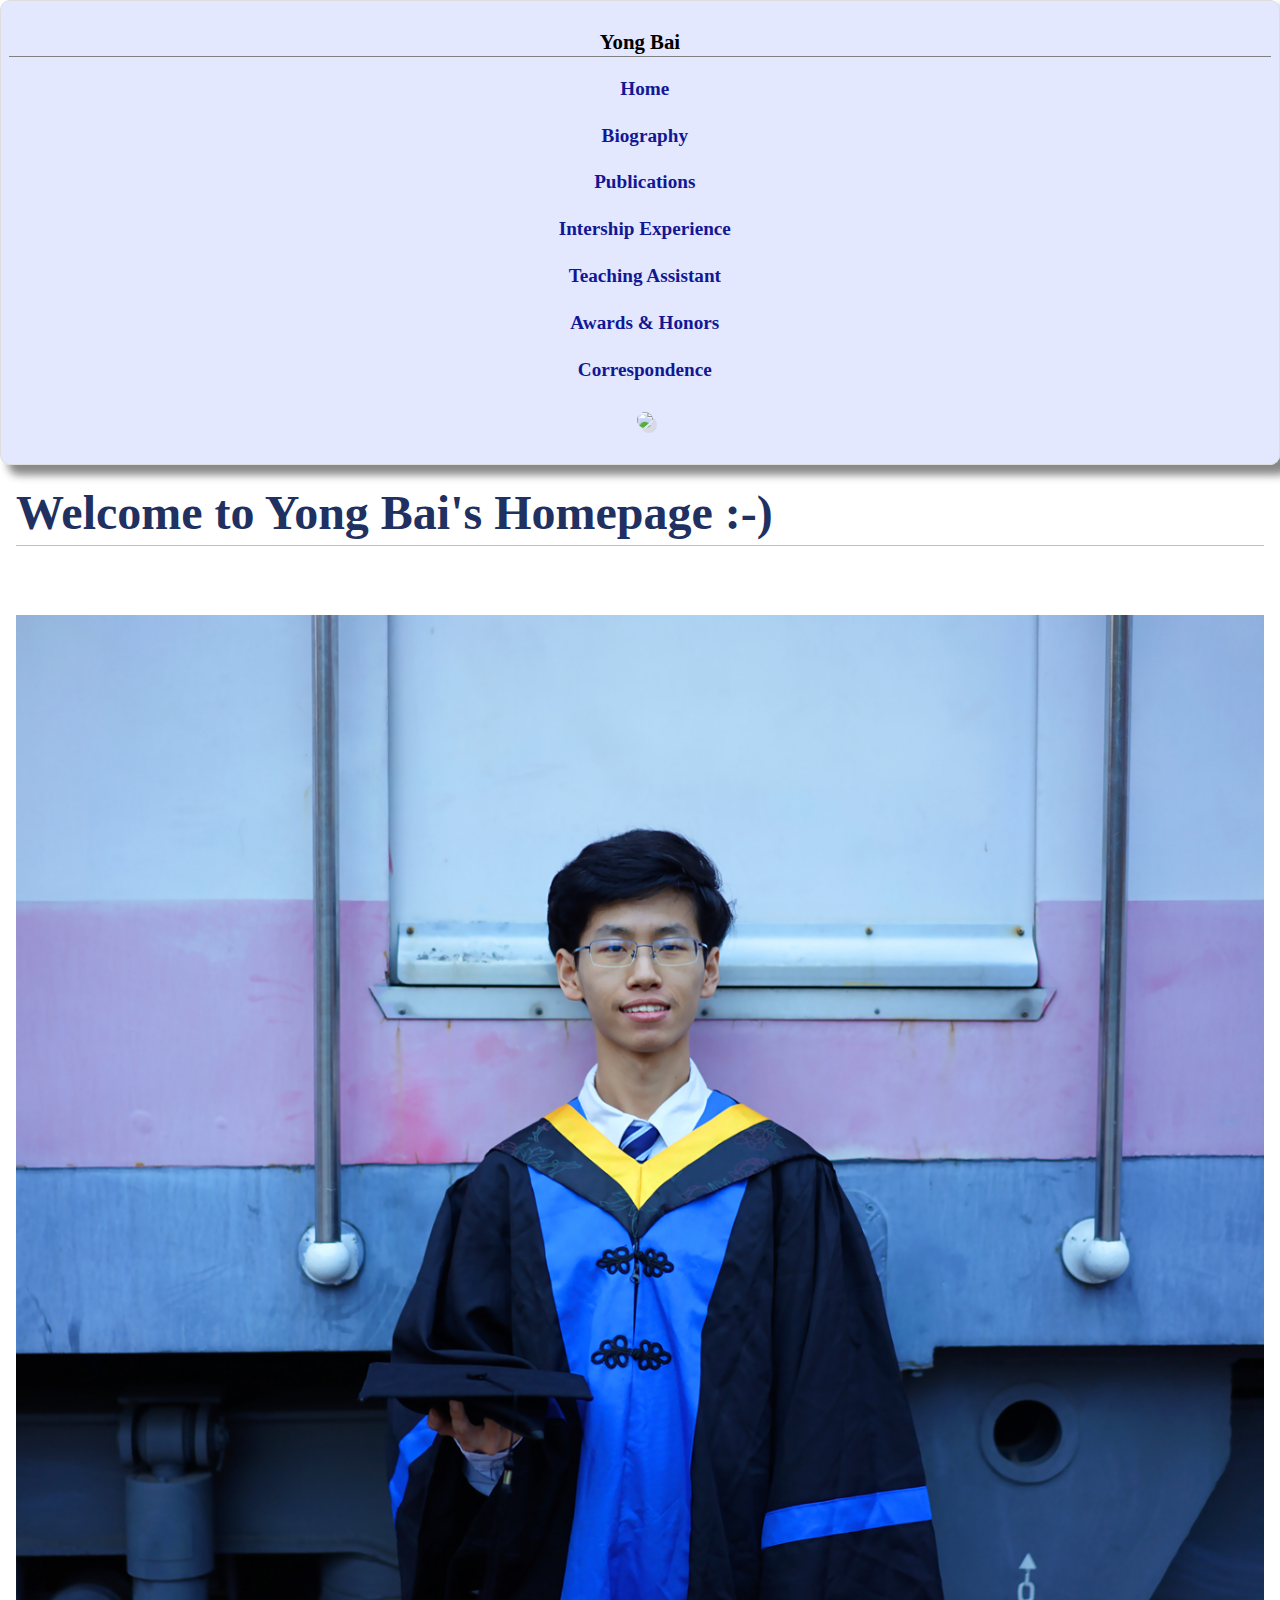
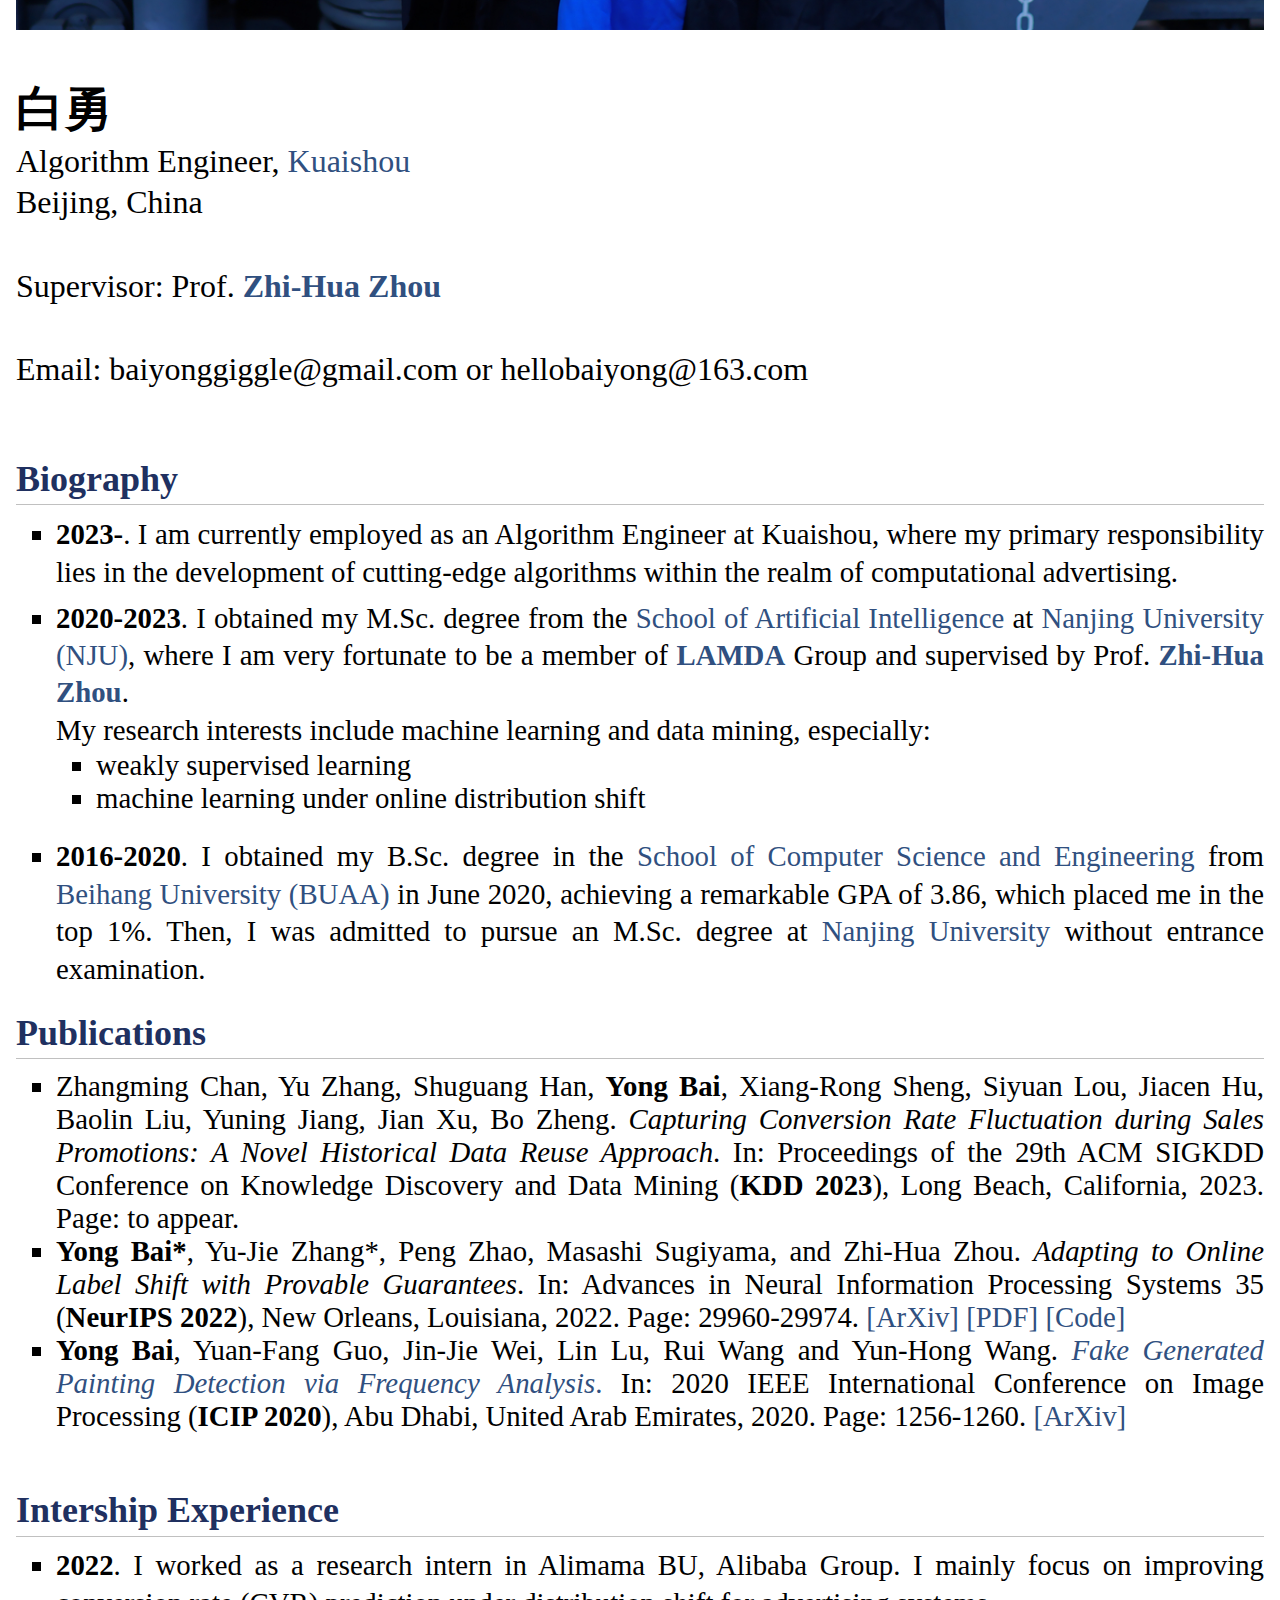
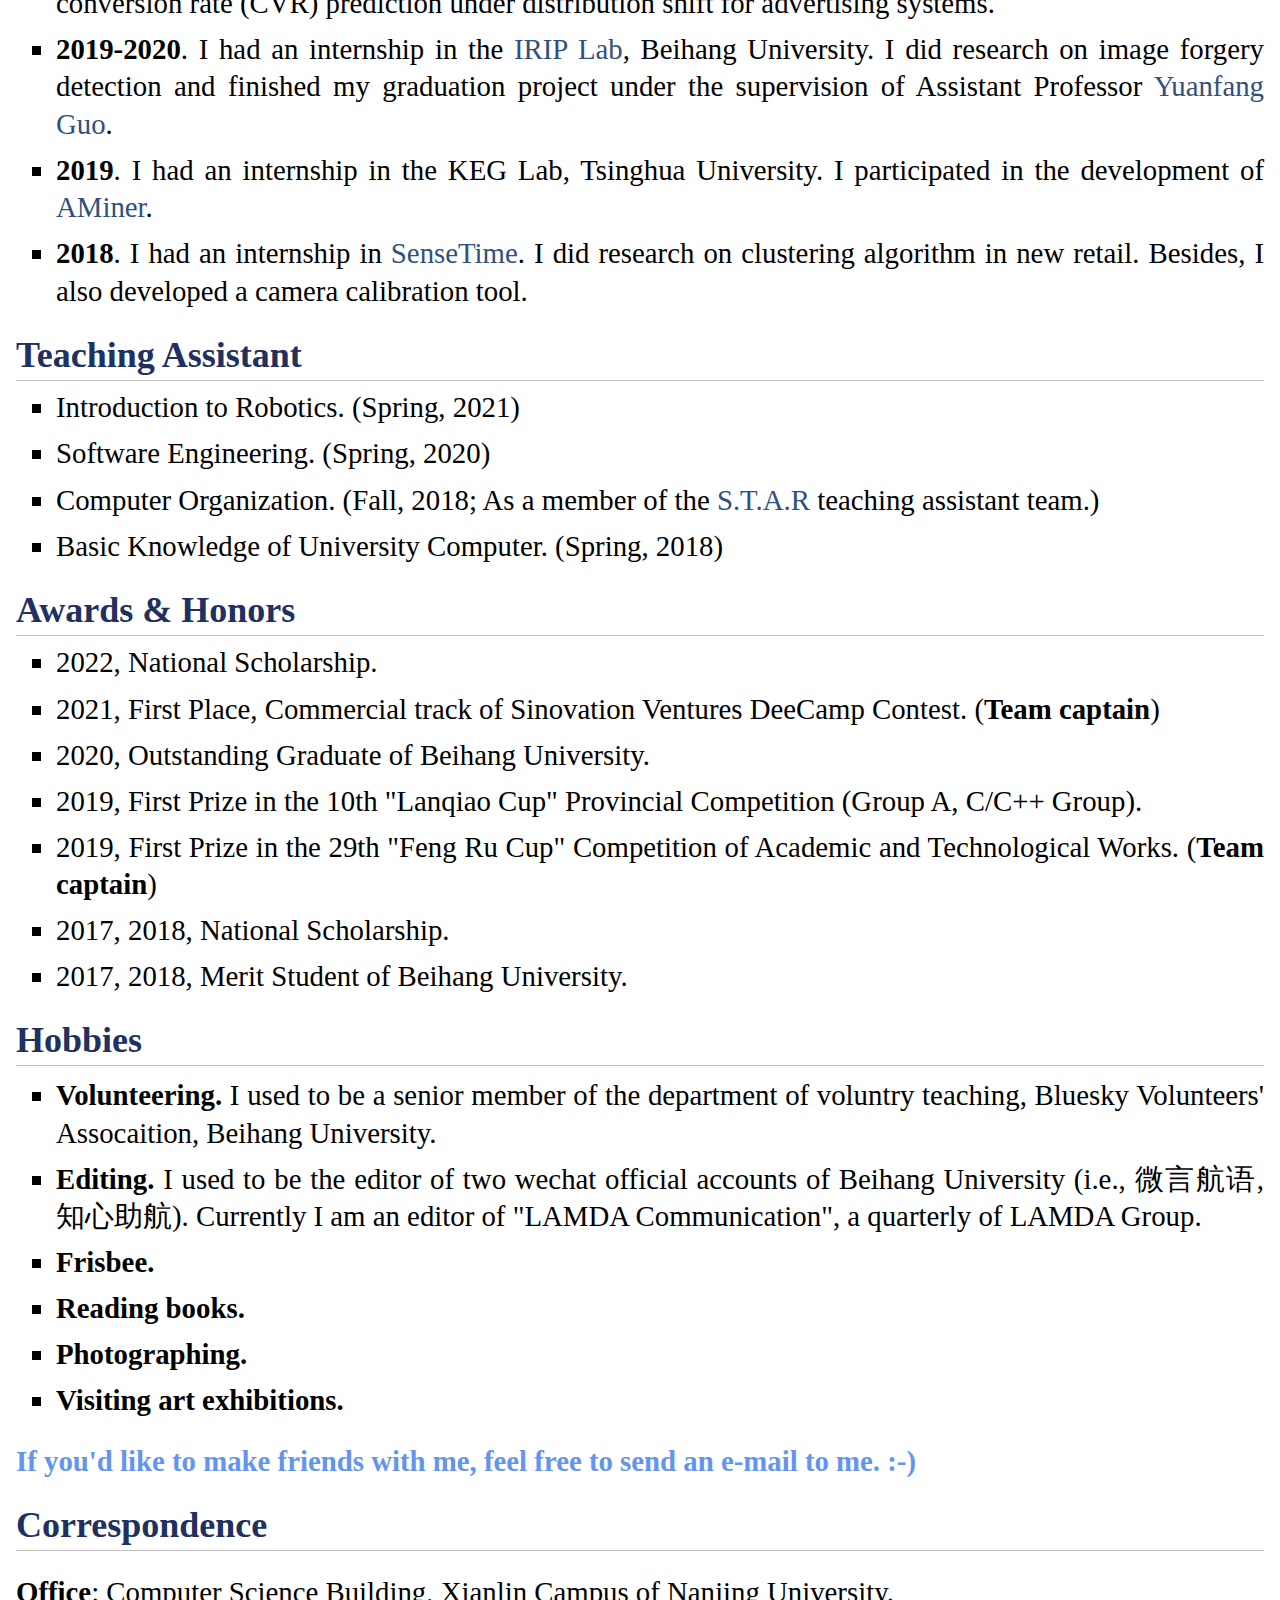
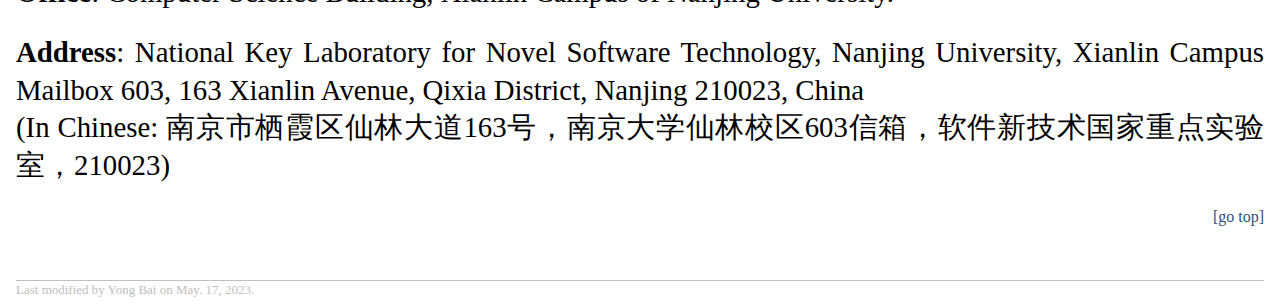
==== index.html @ 0acc92af "update info" ====
<html xml:lang="en" class="gr__jemdoc_jaboc_net">

<head>
    <meta http-equiv="Content-Type" content="text/html; charset=UTF-8">
    <meta name="generator" content="jemdoc, see http://jemdoc.jaboc.net/">
    <meta name="google-site-verification" content="ymWQS6G0Aw751qI4ZAZY1nEKVpJFUGVZFyBaFqQ9MLk" />
    <link href="https://cdn.staticfile.org/twitter-bootstrap/3.3.7/css/bootstrap.min.css" rel="stylesheet">
    <link rel="stylesheet" href="./index_files/jemdoc.css" type="text/css">
    <link rel="stylesheet" href="./index_files/jacob.css" type="text/css">

    <title>Yong Bai's homepage</title>
</head>

<body data-gr-c-s-loaded="true" style="">
    <div class="container">
        <div class="row">
            <div class="col-sm-12 col-md-3">
                <div id="layout-menu">
                    <div class="menu-category">Yong Bai</div><br />
                    <div class="menu-item"><a href="#toptitle">Home</a></div><br />
                    <div class="menu-item"><a href="#About Me">Biography</a></div><br />
                    <div class="menu-item"><a href="#Publications">Publications</a></div><br />
                    <div class="menu-item"><a href="#Experience">Intership Experience</a></div><br />
                    <div class="menu-item"><a href="#TA">Teaching Assistant</a></div><br />
                    <div class="menu-item"><a href="#Awards">Awards &amp; Honors</a></div><br />
                    <div class="menu-item"><a href="#Correspondence">Correspondence</a></div><br />
                    <div class="menu-item">
                        <a href="https://clustrmaps.com/site/1braw" title="Visit tracker" target="_blank"><img src="//www.clustrmaps.com/map_v2.png?d=UCAouh10GXoY9HhnmzxJYZe_KYrLrZkuvtzdLuyofRE&cl=ffffff" id="tracker"></a>
                    </div>
                    <br /><br />
                </div>
            </div>
            <div class="col-sm-12 col-md-9">
                <div id="layout-content">
                    <div class="row" id="toptitle">
                        <div class="col-sm-12 col-md-12">
                            <h1>Welcome to Yong Bai's Homepage :-)</h1>
                        </div>
                    </div>
                    <div class="row">
                        <div class="col-sm-12 col-md-5 imgtable" valign="right" frame="void" rules="none" id="imgbox">
                            <img src="./index_files/Profile.jpg" border="0" alt="Yong Bai" width="100%" frame="void">
                        </div>
                        <div class="col-sm-12 col-md-7" id="info">
                            <p>
                                <b>
                                    <font size="+4" face="Kaiti">白勇</font>
                                </b><br />
                                <!--                                        <font size="+2">Yong Bai</font> <br /> <br />-->
                                Algorithm Engineer, <a href="https://www.kuaishou.com/" target="_blank">Kuaishou</a><br />

                                Beijing, China<br /><br />
                                Supervisor: Prof. <a href="https://cs.nju.edu.cn/zhouzh/" target="_blank"><b>Zhi-Hua Zhou</b></a>
                                <br /><br />
                                <!--
                                        Email: <span id='email1'></span> or
                                        <span id='email2'></span>
-->
                                <span id='email'></span>
                                <br /><br />
                                
                            </p>
                        </div>
                    </div>

                    <!-- <div class="section" id="News">
                        <p class="text-danger">I will receive my M.Sc. degree in June, 2023. </p>
                    </div> -->

                    <div class="section" id="About Me">
                        <h2> Biography </h2>
                        <ul>
                            <li>
                                <p><b>2023-</b>.
                                I am currently employed as an Algorithm Engineer at Kuaishou, where my primary responsibility lies in the development of cutting-edge algorithms within the realm of computational advertising. 
                            </li>
                            <li>
                                <p><b>2020-2023</b>.
                                    I obtained my M.Sc. degree from the <a href="https://ai.nju.edu.cn/" target="_blank">School of Artificial Intelligence</a> at <a href="https://www.nju.edu.cn/" target="_blank">Nanjing University (NJU)</a>, where I am very fortunate to be a member of <a href="http://www.lamda.nju.edu.cn/baiy" target="_blank"><b>LAMDA</b></a>     Group and supervised by Prof. <a href="https://cs.nju.edu.cn/zhouzh/" target="_blank"><b>Zhi-Hua Zhou</b></a>. <br> 
                                    My research interests include machine learning and data mining, especially:
                                    <ul>
                                    <li>
                                        weakly supervised learning
                                    </li>    
                                    <li>
                                        machine learning under online distribution shift
                                    </li>
                                    </ul> 
                                </p>

                            </li>

                            <li>
                                <p>
                                    <b>2016-2020</b>.
                                    I obtained my B.Sc. degree in the <a href="https://scse.buaa.edu.cn/" target="_blank">School of Computer Science and Engineering</a> from <a href="https://www.buaa.edu.cn/" target="_blank">Beihang University (BUAA)</a> in June 2020, achieving a remarkable GPA of 3.86, which placed me in the top 1%. Then, I was admitted to pursue an M.Sc. degree at <a href="https://www.nju.edu.cn/" target="_blank">Nanjing University</a> without entrance examination.
                                </p>
                            </li>
                        </ul>
                    </div>

                    <div class="section" id="Publications">

                        <h2>Publications</h2>
                        <ul>
                            <li>
                                Zhangming Chan, Yu Zhang, Shuguang Han, <b>Yong Bai</b>, Xiang-Rong Sheng, Siyuan Lou, Jiacen Hu, Baolin Liu, Yuning Jiang, Jian Xu, Bo Zheng. 
                                <i>Capturing Conversion Rate Fluctuation during Sales Promotions: A Novel Historical Data Reuse Approach</i>. 
                                In: Proceedings of the 29th ACM SIGKDD Conference on Knowledge Discovery and Data Mining (<b>KDD 2023</b>), Long Beach, California, 2023. Page: to appear.   
                            </li>
                            <li>
                                <b>Yong Bai*</b>, Yu-Jie Zhang*, Peng Zhao, Masashi Sugiyama, and Zhi-Hua Zhou. 
                                <i>Adapting to Online Label Shift with Provable Guarantees</i>. 
                                In: Advances in Neural Information Processing Systems 35 (<b>NeurIPS 2022</b>), New Orleans, Louisiana, 2022. Page: 29960-29974. 
                                <a href="https://arxiv.org/abs/2207.02121" target="_blank">[ArXiv]</a>
                                <a href="https://proceedings.neurips.cc/paper_files/paper/2022/file/c19c4def293b6a63db1ff27143dd4f10-Paper-Conference.pdf" target="_blank">[PDF]</a>
                                <a href="http://www.lamda.nju.edu.cn/code_ATLAS.ashx" target="_blank">[Code]</a>
                            </li>
                            <li>
                                <b>Yong Bai</b>, Yuan-Fang Guo, Jin-Jie Wei, Lin Lu, Rui Wang and Yun-Hong Wang.
                                <a href="https://ieeexplore.ieee.org/document/9190892" target="_blank"><i>Fake Generated Painting Detection via Frequency Analysis</i>.</a> 
                                In: 2020 IEEE International Conference on Image Processing (<b>ICIP 2020</b>), Abu Dhabi, United Arab Emirates, 2020. Page: 1256-1260. 
                                <a href="https://arxiv.org/abs/2003.02467" target="_blank">[ArXiv]</a>
                            </li>
                        </ul>
                        <br>
                    </div>

                    <div class="section" id="Experience">
                        <h2> Intership Experience </h2>
                        <ul>
                            <li>
                                <p>
                                    <b>2022</b>. I worked as a research intern in Alimama BU, Alibaba Group. I mainly focus on improving conversion rate (CVR) prediction under distribution shift for advertising systems.
                                </p>
                            </li>
                            <li>
                                <p>
                                    <b>2019-2020</b>. I had an internship in the
                                    <a href="http://irip.buaa.edu.cn/index.htm" target="_blank">IRIP Lab</a>, Beihang University.
                                    I did research on image forgery detection and finished my graduation project under the supervision of Assistant Professor <a href="https://irip.buaa.edu.cn/andyguo/index.html" target="_blank">Yuanfang Guo</a>.
                                </p>
                            </li>
                            <li>
                                <p>
                                    <b>2019</b>. I had an internship in the KEG Lab, Tsinghua University. I participated in the development of <a href="https://www.aminer.cn/" target="_blank">AMiner</a>.
                                </p>
                            </li>
                            <li>
                                <p>
                                    <b>2018</b>. I had an internship in <a href="https://www.sensetime.com/en" target="_blank">SenseTime</a>. I did research on clustering algorithm in new
                                    retail. Besides, I also developed a camera calibration tool.
                                </p>
                            </li>
                        </ul>
                    </div>
                    <div class="section" id="TA">
                        <h2>Teaching Assistant</h2>
                        <p>
                        </p>
                        <ul>
                            <li>
                                <p>
                                    Introduction to Robotics. (Spring, 2021)
                                </p>
                            </li>
                            <li>
                                <p>
                                    Software Engineering. (Spring, 2020)
                                </p>
                            </li>
                            <li>
                                <p>
                                    Computer Organization. (Fall, 2018; As a member of the <a href="http://scse.buaa.edu.cn/bkspy/bkspy/S_T_A_Rjftdbps_.htm" target="_blank">S.T.A.R</a> teaching assistant team.)
                                </p>
                            </li>
                            <li>
                                <p>
                                    Basic Knowledge of University Computer. (Spring, 2018)
                                </p>
                            </li>
                        </ul>
                        <p></p>

                    </div>

                    <div class="section" id="Awards">
                        <h2>Awards &amp; Honors</h2>
                        <p>
                        </p>
                        <ul>
                            <li>
                                <p>2022, National Scholarship.</p>
                            </li>
                            <li>
                                <p>2021, First Place, Commercial track of Sinovation Ventures DeeCamp Contest. (<b>Team captain</b>)</p>
                            </li>
                            <li>
                                <p>2020, Outstanding Graduate of Beihang University.</p>
                            </li>
                            <li>
                                <p>2019, First Prize in the 10th "Lanqiao Cup" Provincial Competition (Group A, C/C++ Group).
                                </p>
                            </li>
                            <li>
                                <p>2019, First Prize in the 29th "Feng Ru Cup" Competition of Academic and Technological Works. (<b>Team captain</b>)</p>
                            </li>
                            <li>
                                <p>2017, 2018, National Scholarship.</p>
                            </li>
                            <li>
                                <p>2017, 2018, Merit Student of Beihang University.</p>
                            </li>
                        </ul>
                    </div>

                    <div class="section" id="Hobbies">
                        <h2>Hobbies</h2>
                        <ul>
                            <li>
                                <p>
                                    <b>Volunteering.</b> I used to be a senior member of the department of voluntry teaching,
                                    Bluesky Volunteers' Assocaition, Beihang University.
                                </p>
                            </li>
                            <li>
                                <p>
                                    <b>Editing.</b> I used to be the editor of two wechat official accounts of Beihang University (i.e., 微言航语, 知心助航). Currently I am an editor of "LAMDA Communication", a quarterly of LAMDA Group.
                                </p>
                            </li>
                            <li>
                                <p>
                                    <b>Frisbee.</b>
                                </p>
                            </li>
                            <li>
                                <p>
                                    <b>Reading books.</b>
                                </p>
                            </li>
                            <li>
                                <p>
                                    <b>Photographing.</b>
                                </p>
                            </li>
                            <li>
                                <p>
                                    <b>Visiting art exhibitions.</b>
                                </p>
                            </li>
                        </ul>
                        <p>
                            <span style="color: cornflowerblue">
                                <b>If you'd like to make friends with me, feel free to send an e-mail to me. :-)</b>
                            </span>
                        </p>
                    </div>


                    <div class="section" id="Correspondence">
                        <h2>Correspondence</h2>
                        <p>
                        </p>
                        <!--                        <ul>-->

                        <p><b>Office</b>: Computer Science Building, Xianlin Campus of Nanjing University.</p>
                        <p><b>Address</b>: National Key Laboratory for Novel Software Technology, Nanjing University, Xianlin Campus Mailbox 603, 163 Xianlin Avenue, Qixia District, Nanjing 210023, China<br>
                            (In Chinese: 南京市栖霞区仙林大道163号，南京大学仙林校区603信箱，软件新技术国家重点实验室，210023)</p>

                        <!--                        </ul>-->
                    </div>
                    <div>
                        <p align="right"><a href="#toptitle" target="_self">[go top]</a></p>
                        <p align="right">
                            <span class="icon" title="Github">
                                <a href="https://github.com/byby221b" target="_blank">
                                    <i class="fab fa-github"></i>
                                </a>
                            </span>
<!--
                            <span class="icon" title="Blog">
                                <a href="http://giggle1997.gitee.io/by/" target="_blank">
                                    <i class="fas fa-blog"></i>
                                </a>
                            </span>
-->
                            <span class="icon" title="Another homepage">
                                <a href="http://www.lamda.nju.edu.cn/baiy/" target="_blank">
                                    <i class="fas fa-home"></i>
                                </a>
                            </span>
                        </p>
                    </div>
                    <!--                    <div>-->
                    <!--                        <span>-->

                    <!--                    </div>-->
                    <div id="footer">
                        <div id="footer-text">
                            Last modified by Yong Bai on May. 17, 2023.
                        </div>
                    </div>
                </div>
            </div>
        </div>
    </div>


    <script src="https://kit.fontawesome.com/25705e37ff.js" crossorigin="anonymous"></script>
    <script type="text/javascript">
        // online rot13: http://rot13.de/index.php
        var email1 = "onvlbattvttyr@tznvy.pbz";
        var email2 = "uryybonvlbat@163.pbz";

        String.prototype.rot13 = function() {
            return this.replace(/[a-zA-Z]/g, function(c) {
                return String.fromCharCode((c <= "Z" ? 90 : 122) >= (c = c.charCodeAt(0) + 13) ? c : c - 26);
            });
        };
        document.getElementById("email").innerHTML = "Email: " + email1.rot13() + " or " + email2.rot13();
        //        document.getElementById("email1").innerHTML = email1.rot13();
        //        document.getElementById("email2").innerHTML = email2.rot13();

    </script>

    <!-- jQuery文件。务必在bootstrap.min.js 之前引入 -->
    <script src="https://cdn.staticfile.org/jquery/2.1.1/jquery.min.js"></script>

    <!-- 最新的 Bootstrap 核心 JavaScript 文件 -->
    <script src="https://cdn.staticfile.org/twitter-bootstrap/3.3.7/js/bootstrap.min.js"></script>
</body>

</html>
---- index_files/jemdoc.css ----
/* Default css file for jemdoc. */

table#tlayout {
    border: none;
    border-collapse: separate;
    background: white;
}

body {
	background: white;
	font-family: Georgia, serif;
	padding-bottom: 8px;
	margin: 0;
}

#layout-menu {
	background: #d2daff9e;
	border: 1px solid #dddddd;
	padding-top: 0.5em;
	padding-left: 8px;
	padding-right: 8px;
	font-size: 1.0em;
	width: auto;
	white-space: nowrap;
    text-align: left;
    vertical-align: top;
    border-radius: 10px;
    box-shadow: 9px 9px 9px 1px #888888;
    
}

#layout-menu td {
	background: #f4f4f4;
    vertical-align: top;
}

#layout-content {
	padding-top: 0.0em;
	padding-left: 1.0em;
	padding-right: 1.0em;
    border: none;
    background: white;
    text-align: left;
    vertical-align: top;
}

#layout-menu a {
	line-height: 1.5em;
	margin-left: 0.5em;
}

tt {
    background: #ffffdd;
}

pre, tt {
	font-size: 90%;
	font-family: monaco, monospace;
}

a, a > tt {
	color: #224b8d;
	text-decoration: none;
}

a:hover {
	border-bottom: 1px gray dotted;
}

#layout-menu a.current:link, #layout-menu a.current:visited {
	color: #022b6d;
	border-bottom: 1px gray solid;
}
#layout-menu a:link, #layout-menu a:visited, #layout-menu a:hover {
	color: #121794;
	text-decoration: none;
}
#layout-menu a:hover {
	text-decoration: none;
}

.menu-category {
	border-bottom: 1px solid gray;
	margin-top: 0.8em;
	padding-top: 0.2em;
	padding-bottom: 0.1em;
    font-size: 1.3em;
	font-weight: bold;
    text-align: center;
}

@media (max-width: 1024px) {
.menu-category{
    font-size: 2.3rem;
}
}

.menu-item {
	padding-left: 16px;
	text-indent: -16px;
    font-size: 1.2em;
    font-weight: bold;
    text-align: center;
}

@media (max-width: 1024px) {
.menu-item{
    font-size: 2rem;
}
}


div#toptitle {
	padding-bottom: 0.2em;
	margin-bottom: 1.5em;
	border-bottom: 3px double gray;
}

/* Reduce space if we begin the page with a title. */
div#toptitle + h2, div#toptitle + h3 {
	margin-top: -0.7em;
}

div#subtitle {
	margin-top: 0.0em;
	margin-bottom: 0.0em;
	padding-top: 0em;
	padding-bottom: 0.1em;
}

em {
	font-style: italic;
}

strong {
	font-weight: bold;
}


h1, h2, h3 {
	color: #527bbd;
	margin-top: 0.7em;
	margin-bottom: 0.3em;
	padding-bottom: 0.2em;
	line-height: 1.0;
	padding-top: 0.5em;
	border-bottom: 1px solid #aaaaaa;
}

h1 {
	font-size: 3rem;
}

@media (max-width: 1024px) {
h1{
    font-size: 4rem;
}
}

h2 {
	padding-top: 0.8em;
	font-size: 125%;
}

h2 + h3 {
    padding-top: 0.2em;
}

h3 {
	font-size: 110%;
	border-bottom: none;
}

p {
	margin-top: 0.0em;
	margin-bottom: 0.8em;
	padding: 0;
	line-height: 1.3;
}

pre {
	padding: 0;
	margin: 0;
}

div#footer {
	font-size: small;
	border-top: 1px solid #c0c0c0;
	padding-top: 0.1em;
	margin-top: 4.0em;
	color: #c0c0c0;
}

div#footer a {
	color: #80a0b0;
}

div#footer-text {
	float: left;
	padding-bottom: 8px;
}

@media (max-width: 1024px) {
#footer{
    font-size: large;
}
}


ul, ol, dl {
	margin-top: 0.2em;
	padding-top: 0;
	margin-bottom: 0.8em;
}

dt {
	margin-top: 0.5em;
	margin-bottom: 0;
}

dl {
	margin-left: 20px;
}

dd {
	color: #222222;
}

dd > *:first-child {
	margin-top: 0;
}

ul {
	list-style-position: outside;
	list-style-type: square;
}

p + ul, p + ol {
	margin-top: -0.5em;
}

li ul, li ol {
	margin-top: -0.3em;
}

ol {
	list-style-position: outside;
	list-style-type: decimal;
}

li p, dd p {
	margin-bottom: 0.3em;
}


ol ol {
	list-style-type: lower-alpha;
}

ol ol ol {
	list-style-type: lower-roman;
}

p + div.codeblock {
	margin-top: -0.6em;
}

div.codeblock, div.infoblock {
	margin-right: 0%;
	margin-top: 1.2em;
	margin-bottom: 1.3em;
}

div.blocktitle {
	font-weight: bold;
	color: #cd7b62;
	margin-top: 1.2em;
	margin-bottom: 0.1em;
}

div.blockcontent {
	border: 1px solid silver;
	padding: 0.3em 0.5em;
}

div.infoblock > div.blockcontent {
	background: #ffffee;
}

div.blockcontent p + ul, div.blockcontent p + ol {
	margin-top: 0.4em;
}

div.infoblock p {
	margin-bottom: 0em;
}

div.infoblock li p, div.infoblock dd p {
	margin-bottom: 0.5em;
}

div.infoblock p + p {
	margin-top: 0.8em;
}

div.codeblock > div.blockcontent {
	background: #f6f6f6;
}

span.pycommand {
	color: #000070;
}

span.statement {
	color: #008800;
}
span.builtin {
	color: #000088;
}
span.special {
	color: #990000;
}
span.operator {
	color: #880000;
}
span.error {
	color: #aa0000;
}
span.comment, span.comment > *, span.string, span.string > * {
	color: #606060;
}

@media print {
	#layout-menu { display: none; }
}

#fwtitle {
	margin: 2px;
}

#fwtitle #toptitle {
	padding-left: 0.5em;
	margin-bottom: 0.5em;
}

#layout-content h1:first-child, #layout-content h2:first-child, #layout-content h3:first-child {
	margin-top: -0.7em;
}

div#toptitle h1, #layout-content div#toptitle h1 {
	margin-bottom: 0.0em;
	padding-bottom: 0.1em;
	padding-top: 0;
	margin-top: 0.5em;
	border-bottom: none;
}

img.eq {
	padding: 0;
	padding-left: 0.1em;
	padding-right: 0.1em;
	margin: 0;
}

img.eqwl {
	padding-left: 2em;
	padding-top: 0.6em;
	padding-bottom: 0.2em;
	margin: 0;
}

table {
    border: 2px solid black;
    border-collapse: collapse;
}

td {
    padding: 2px;
    padding-left: 0.5em;
    padding-right: 0.5em;
    text-align: center;
    border: 1px solid gray;
}

table + table {
    margin-top: 1em;
}

tr.heading {
    font-weight: bold;
    border-bottom: 2px solid black;
}

img {
    border: none;
}

.imgtable{
    border: none;
}

#imgbox {
    text-align:center;
    border: none;
    display: flex;
    align-items: center;
    justify-content: center;
    padding-bottom: 3em;
    padding-top: 3em;
}

#info{
    text-align: left;
    border: none;
    font-size: 2rem;
}

@media (max-width: 1024px) {
#info{
    font-size: 3.5rem;
}
}

.section{
    text-align: justify;
    border: none;
    font-size: 1.8rem;
}

@media (max-width: 1024px) {
.section{
    font-size: 3.5rem;
}
}

span.icon{
    font-size: 2em; 
    color: Mediumslateblue;
}

#tracker{
    border-radius: 10px;
    box-shadow: 4px 5px #ccccce87;
    margin-top: 10px;
}

.row-same-height {
  display: flex;
}
---- index_files/jacob.css ----
/* Extra css file for personal jemdoc customizations. */
/* Copyright (C) Jacob Mattingley 2007. */

a, a > tt {
	color: #305080;
}
a:hover {
	border-bottom: 1px #305080 dotted;
}

div#toptitle {
	margin-bottom: 1.3em;
	border-bottom: 1px solid #c0c0c0;
}

h1, h2, h3, #layout-menu a.current:link, #layout-menu a.current:visited {
	color: #203060;
}

h1, h2, h3 {
	border-bottom: 1px solid #c0c0c0;
}

div#footer-text {
	padding-bottom: 0;
}

div.blocktitle {
	color: #203070;
}

div.blockcontent {
	border: 1px solid #c0c0c0;
}

div#footer-text {
    padding-bottom: 8px;
}
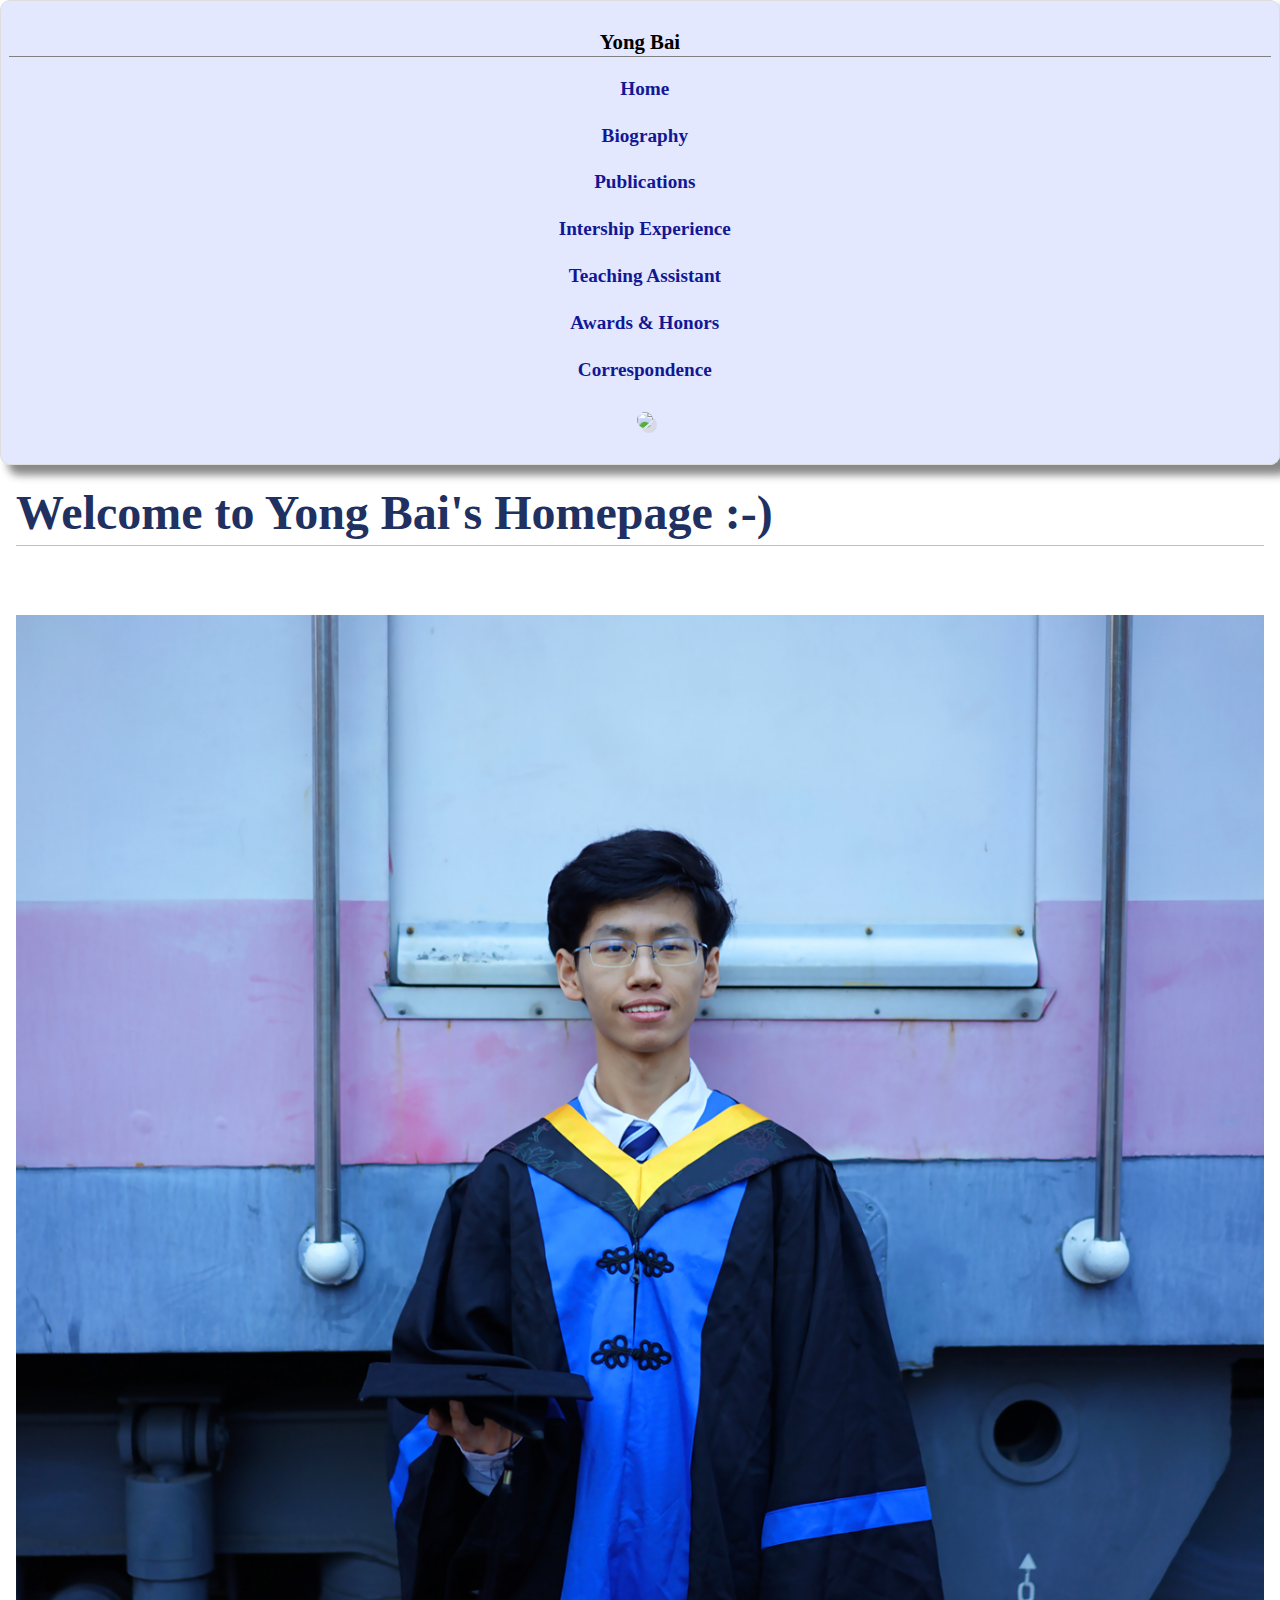
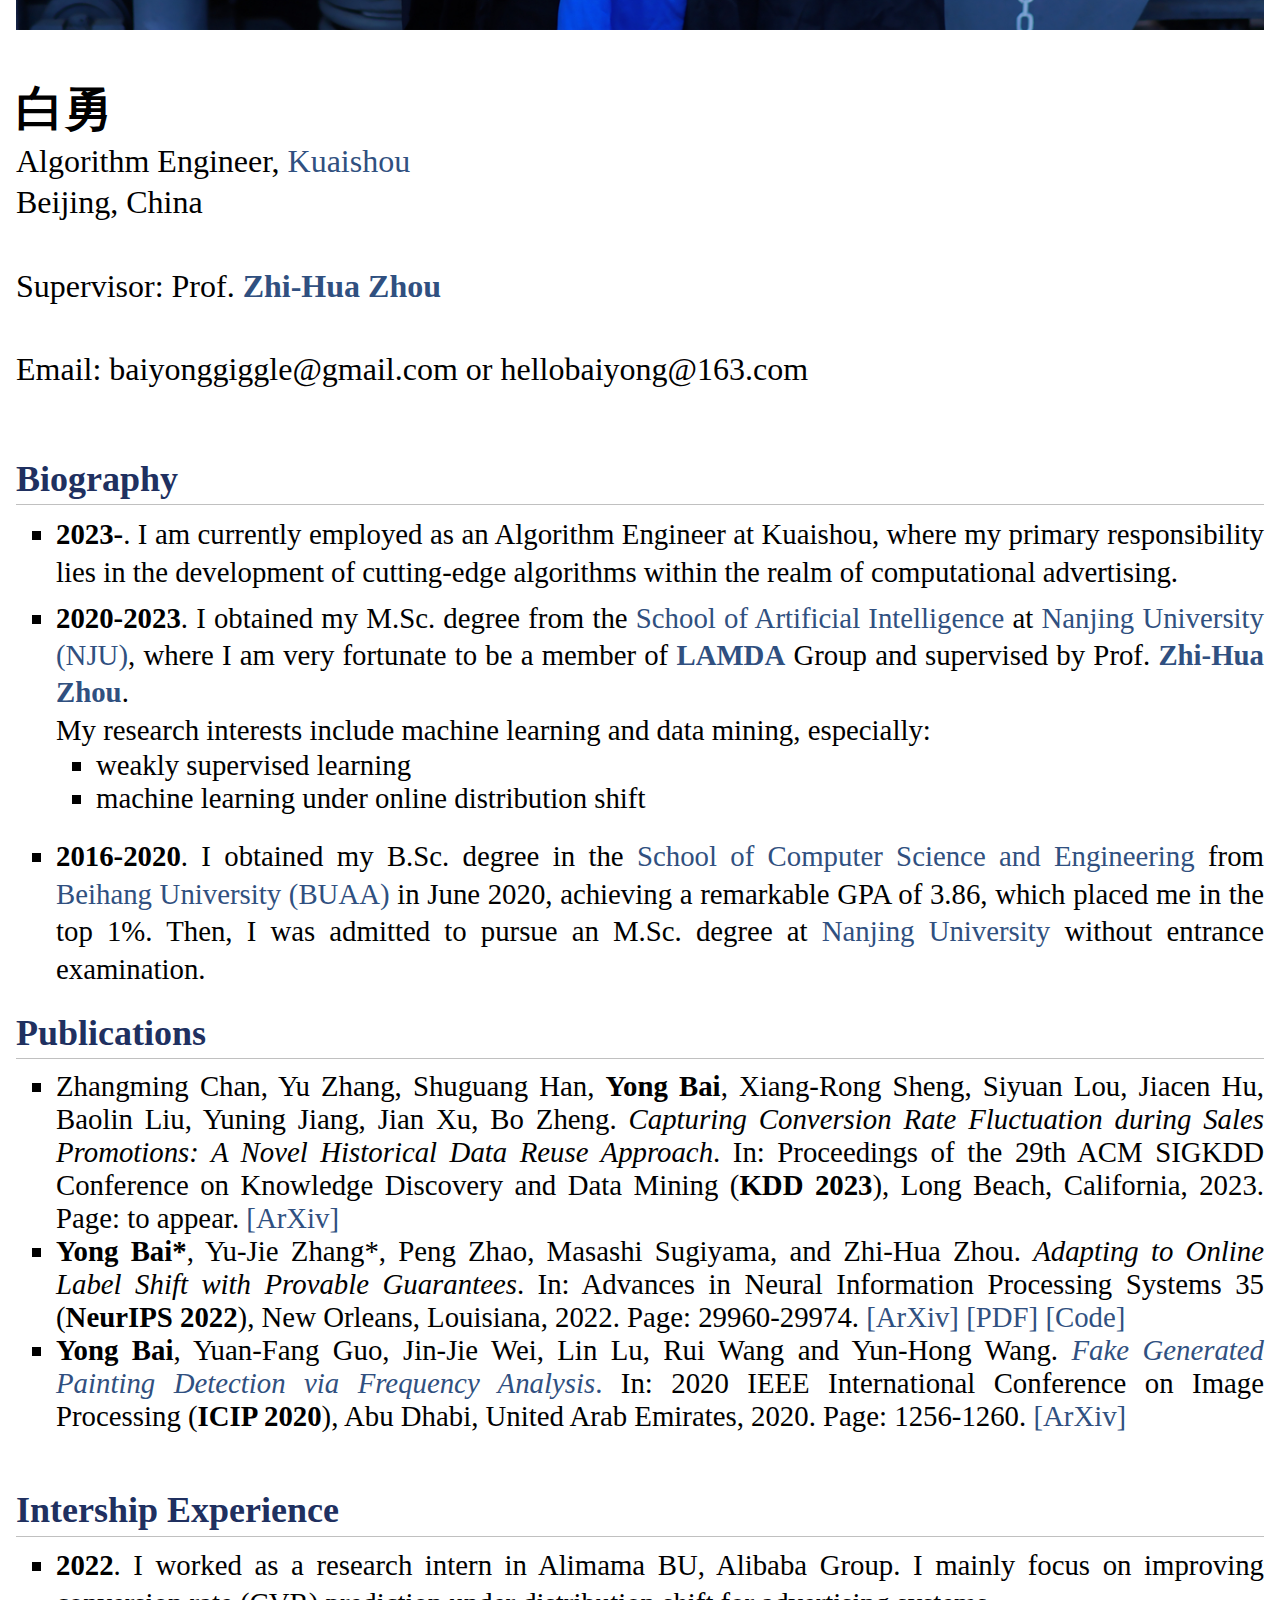
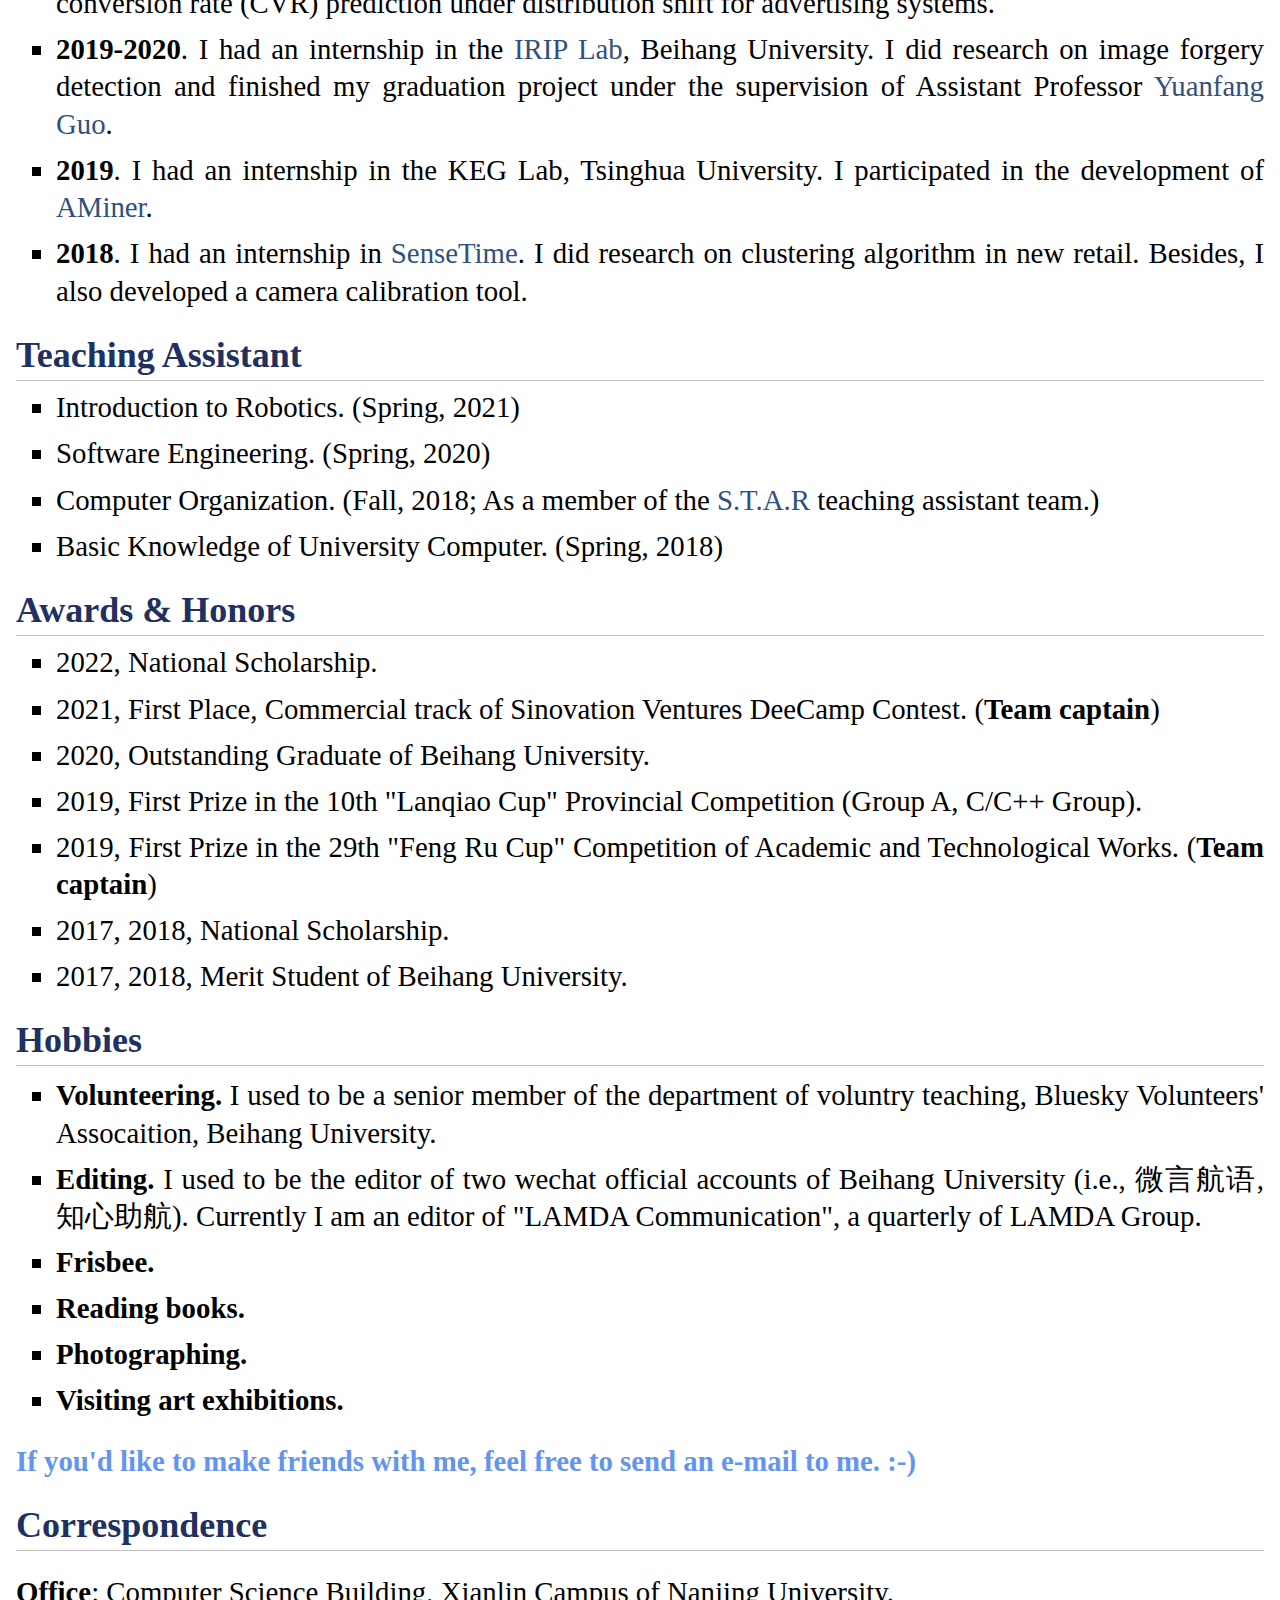
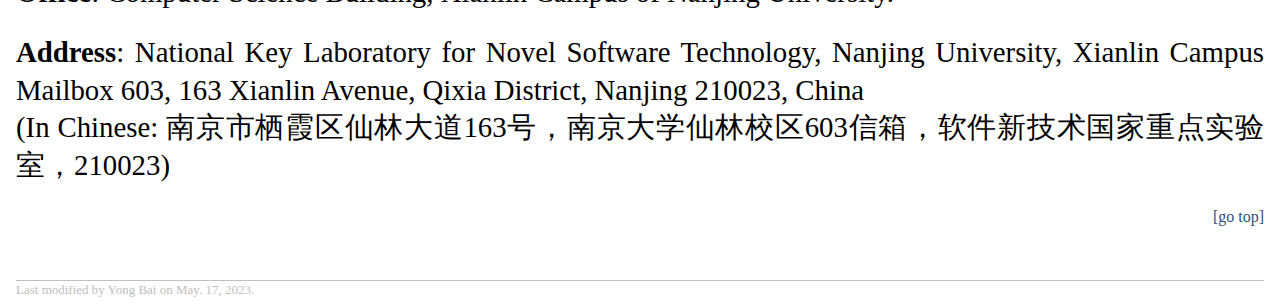
==== commit 4412754e: "update publication" ====
--- a/index.html
+++ b/index.html
@@ -106,7 +106,7 @@
                             <li>
                                 Zhangming Chan, Yu Zhang, Shuguang Han, <b>Yong Bai</b>, Xiang-Rong Sheng, Siyuan Lou, Jiacen Hu, Baolin Liu, Yuning Jiang, Jian Xu, Bo Zheng. 
                                 <i>Capturing Conversion Rate Fluctuation during Sales Promotions: A Novel Historical Data Reuse Approach</i>. 
-                                In: Proceedings of the 29th ACM SIGKDD Conference on Knowledge Discovery and Data Mining (<b>KDD 2023</b>), Long Beach, California, 2023. Page: to appear.   
+                                In: Proceedings of the 29th ACM SIGKDD Conference on Knowledge Discovery and Data Mining (<b>KDD 2023</b>), Long Beach, California, 2023. Page: to appear. <a href="https://arxiv.org/abs/2305.12837" target="_blank">[ArXiv]</a> 
                             </li>
                             <li>
                                 <b>Yong Bai*</b>, Yu-Jie Zhang*, Peng Zhao, Masashi Sugiyama, and Zhi-Hua Zhou. 
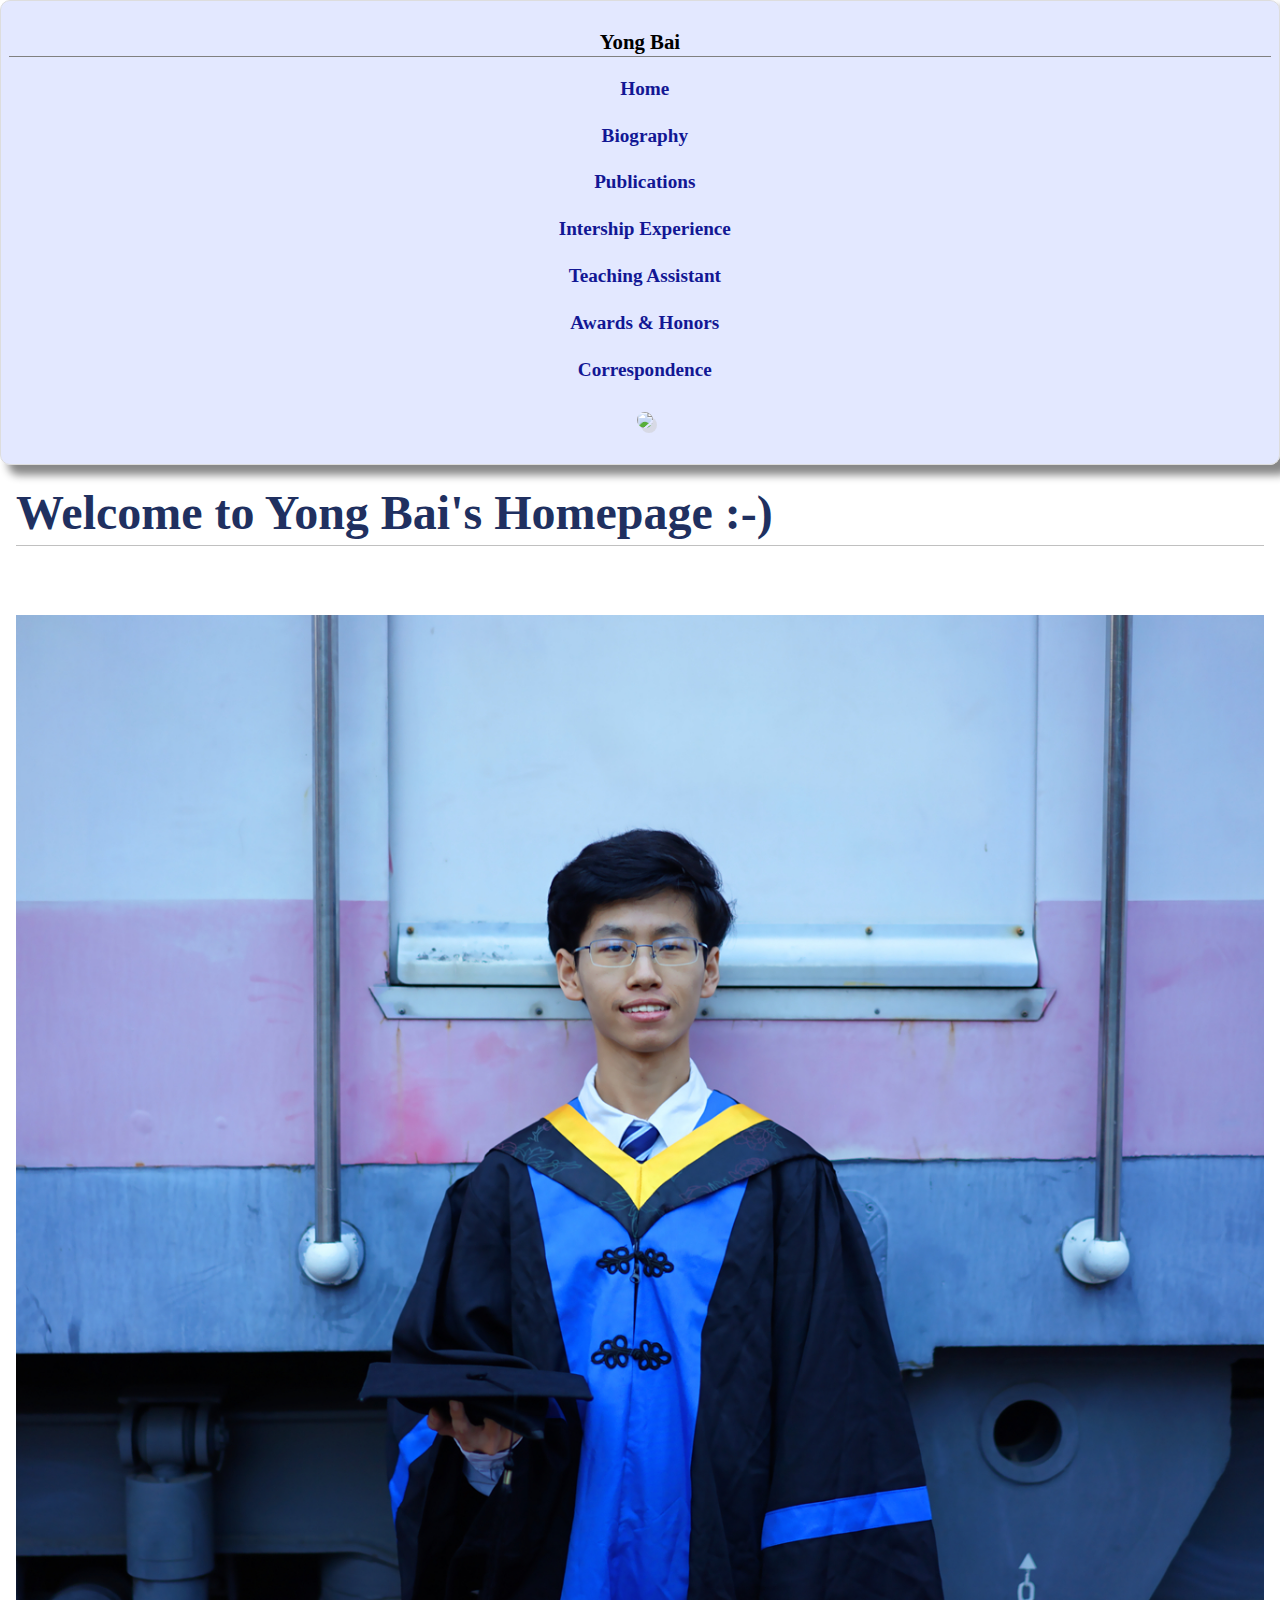
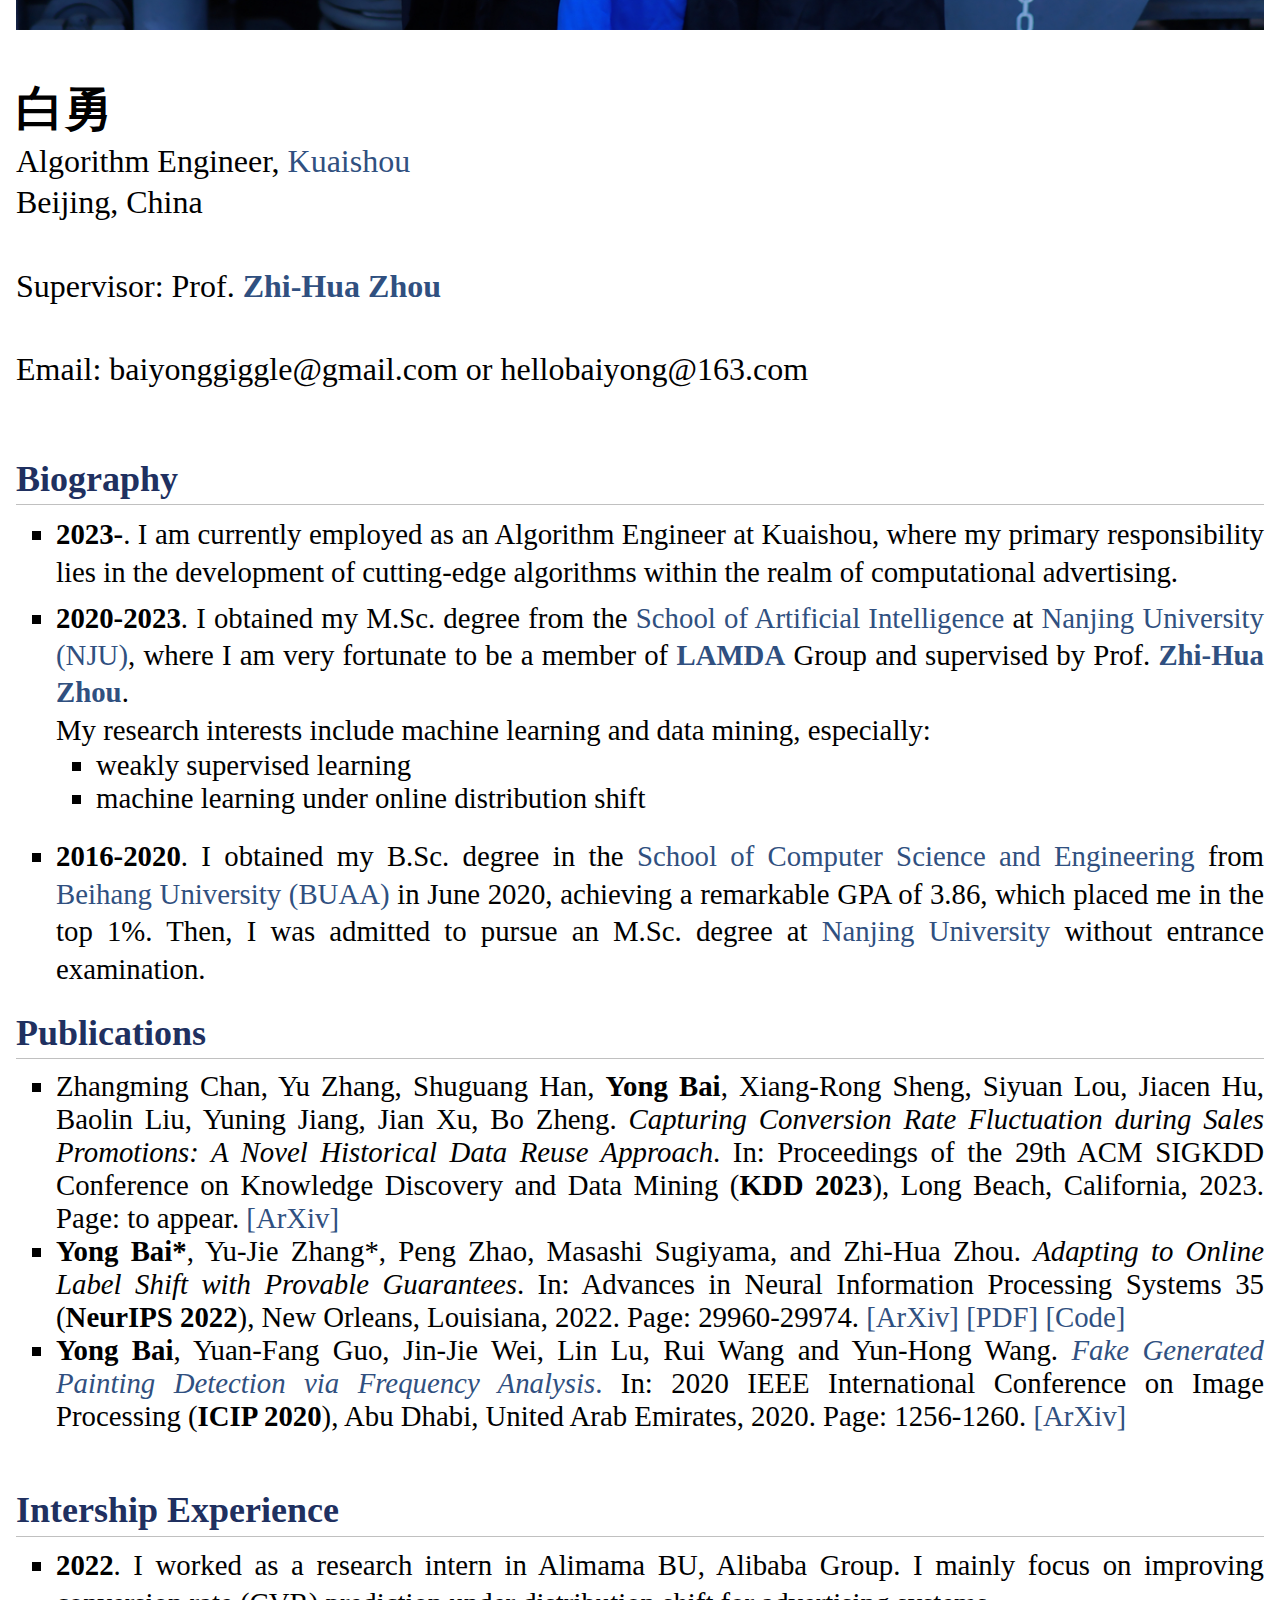
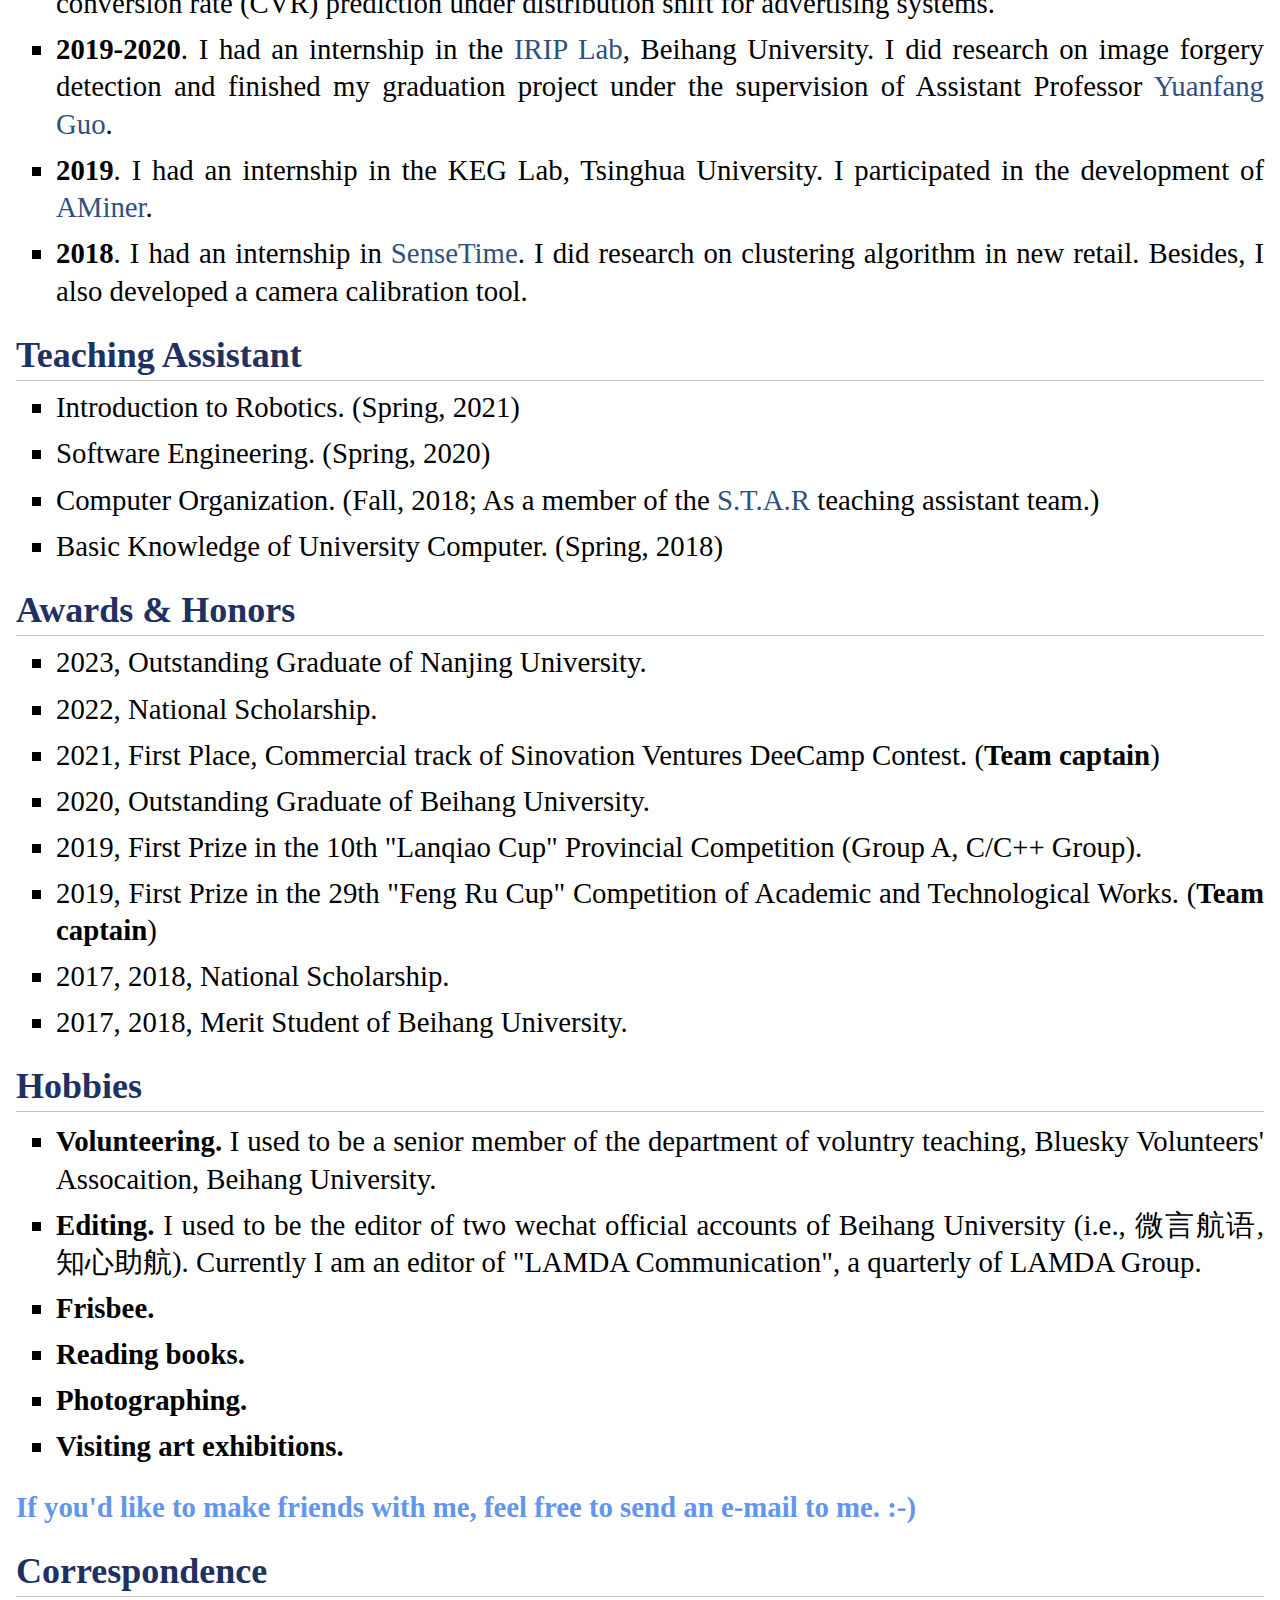
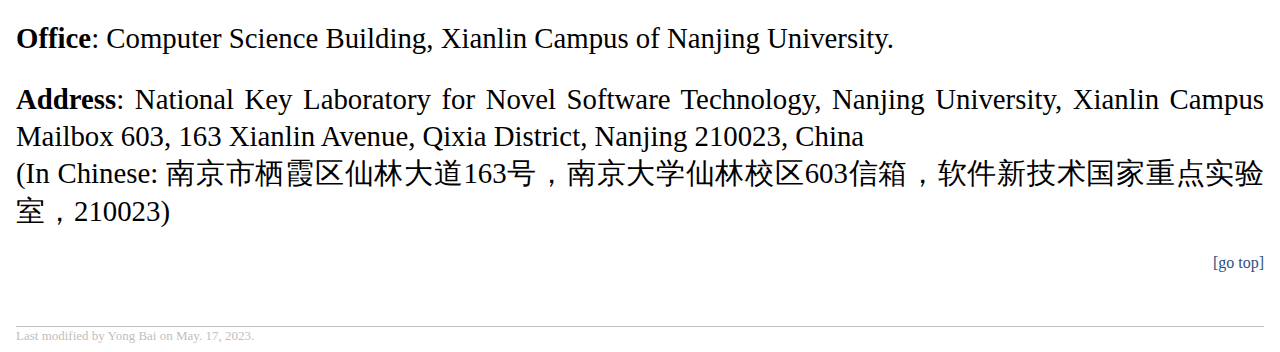
==== commit c0e94cf1: "update awards" ====
--- a/index.html
+++ b/index.html
@@ -189,6 +189,9 @@
                         <p>
                         </p>
                         <ul>
+                            <li>
+                                <p>2023, Outstanding Graduate of Nanjing University.</p>
+                            </li>
                             <li>
                                 <p>2022, National Scholarship.</p>
                             </li>
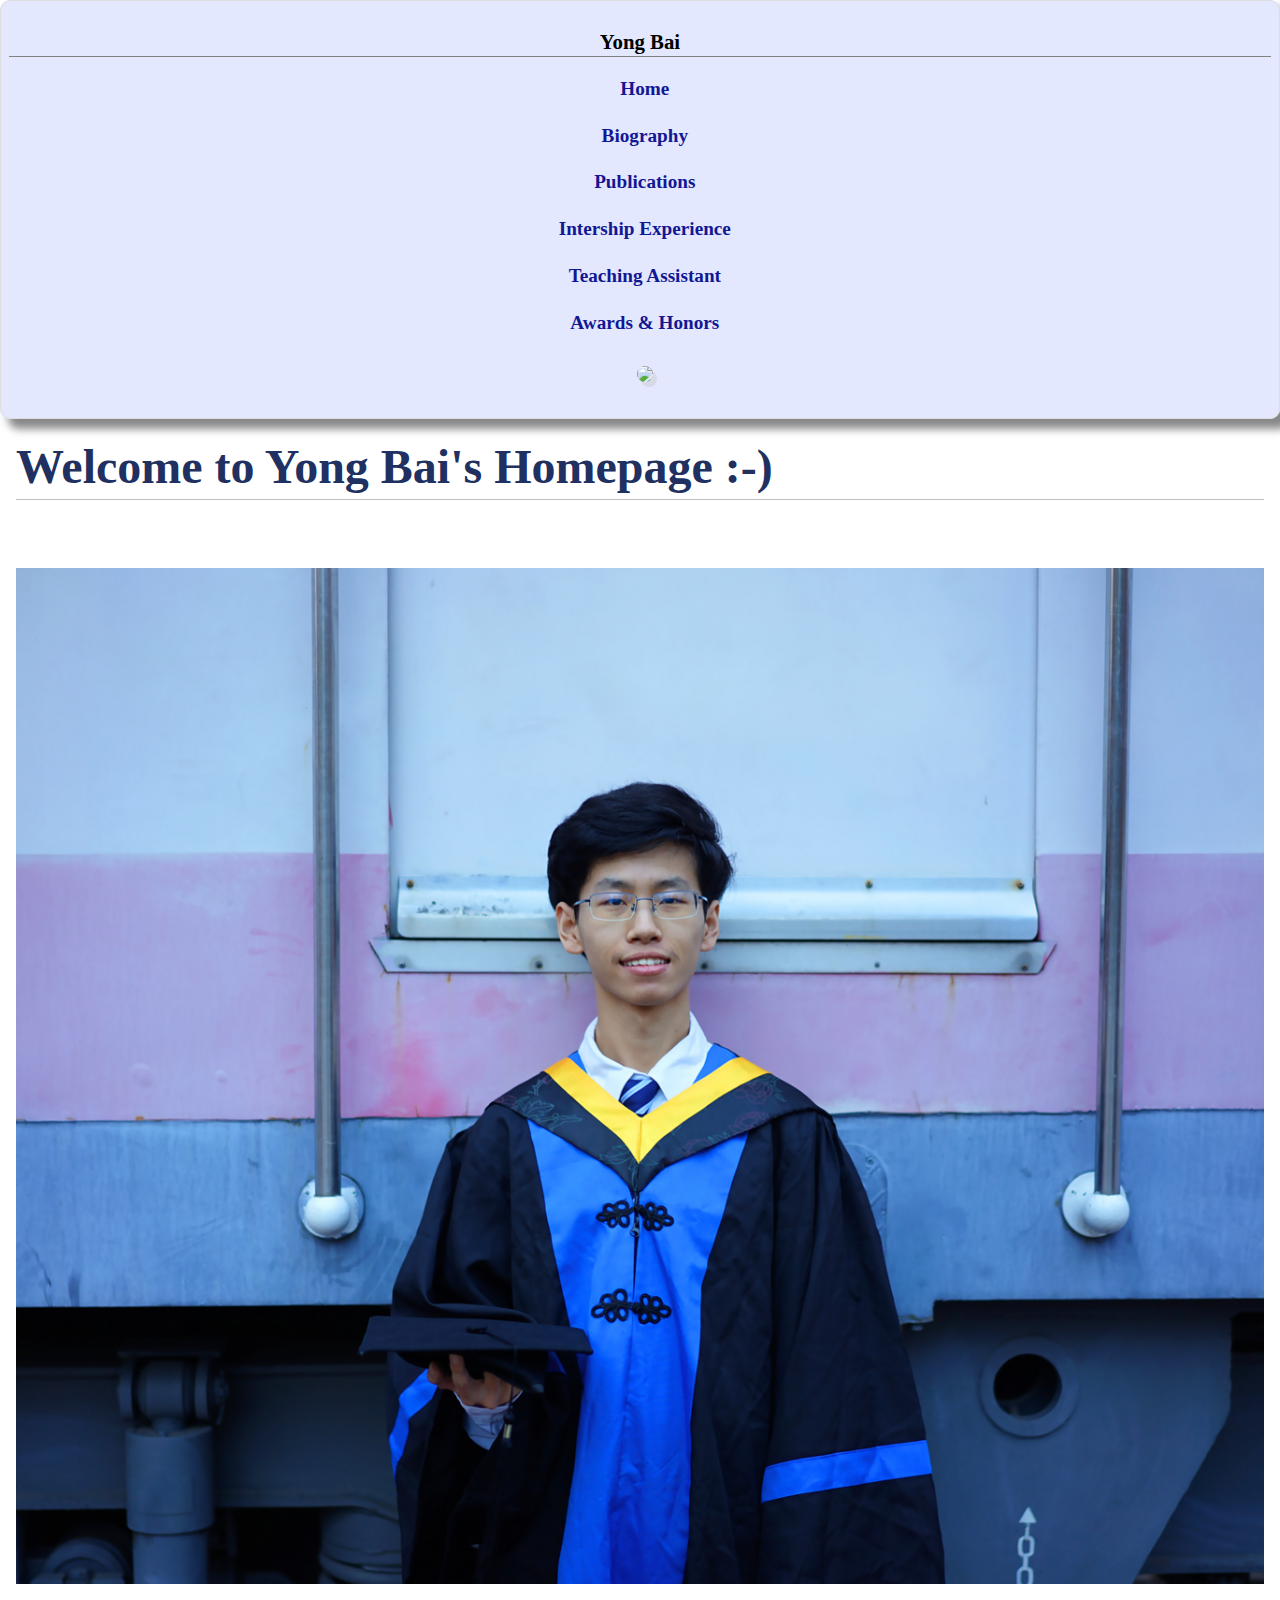
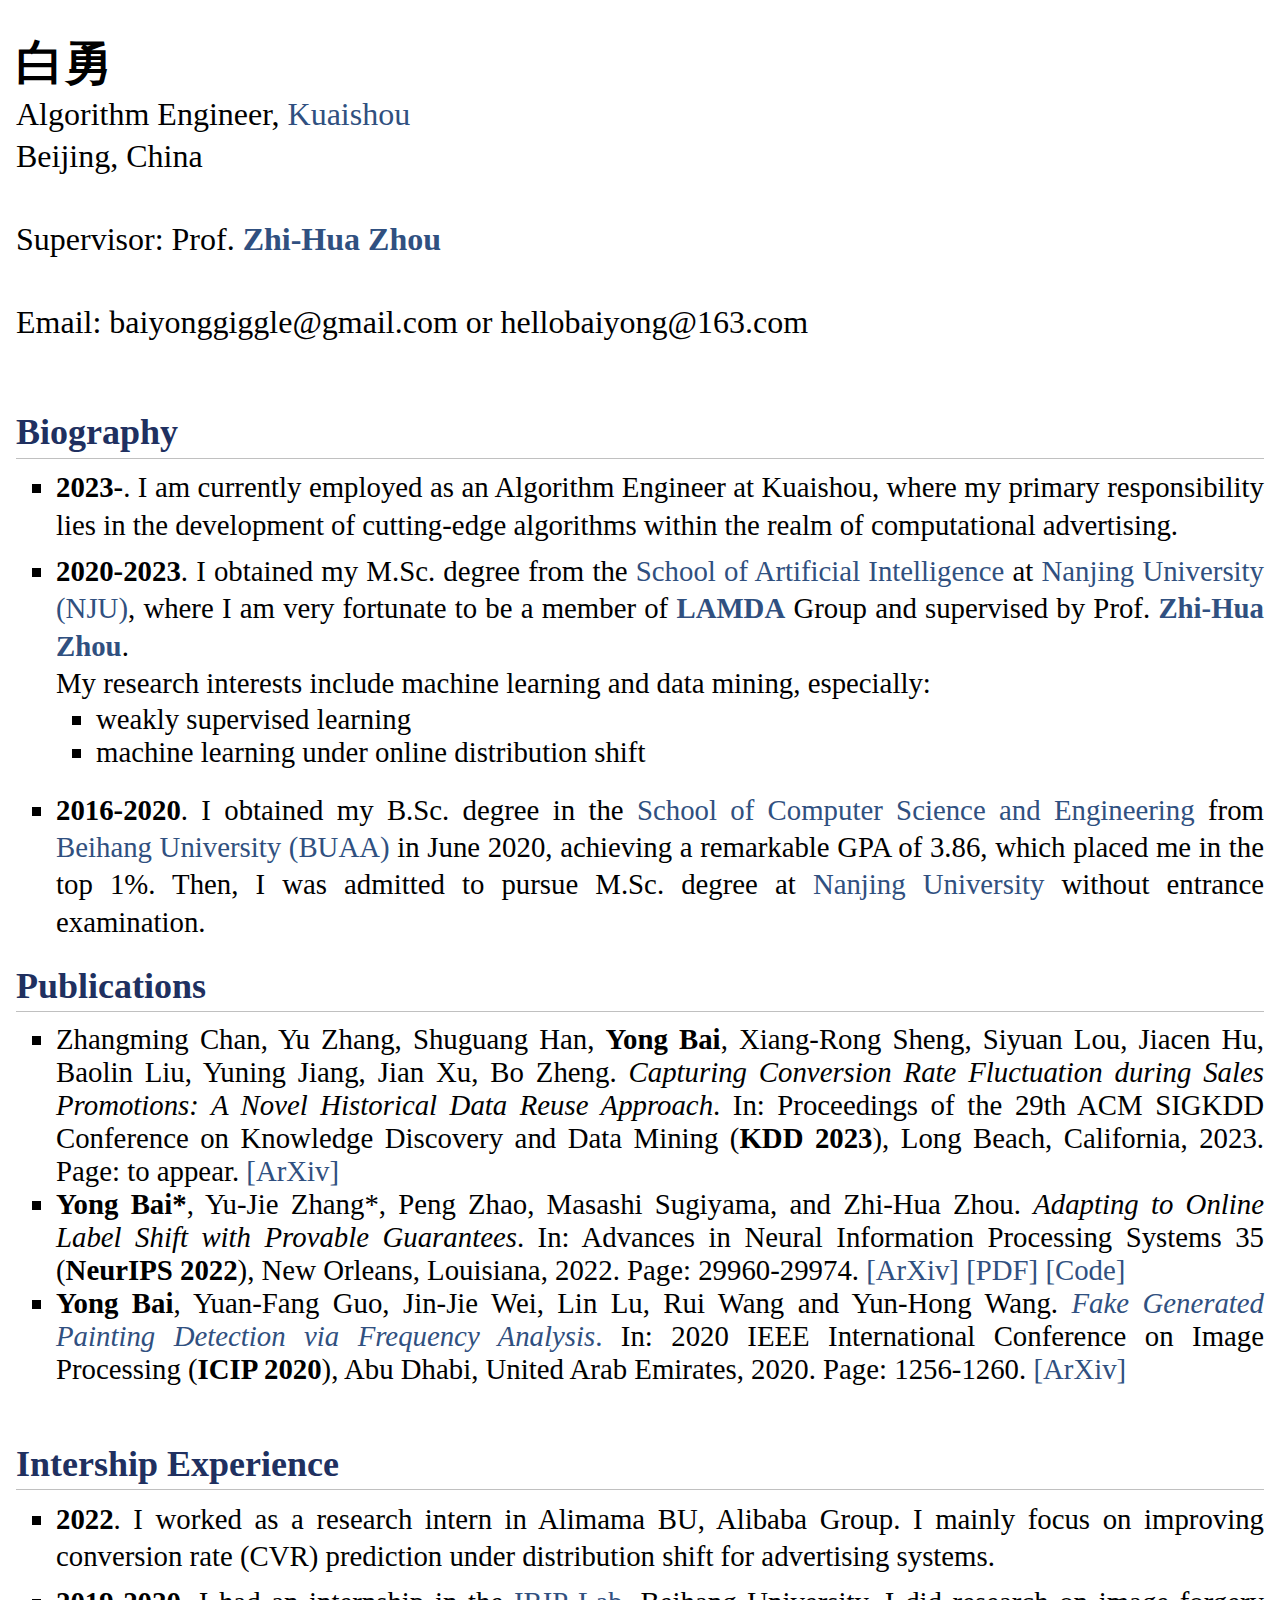
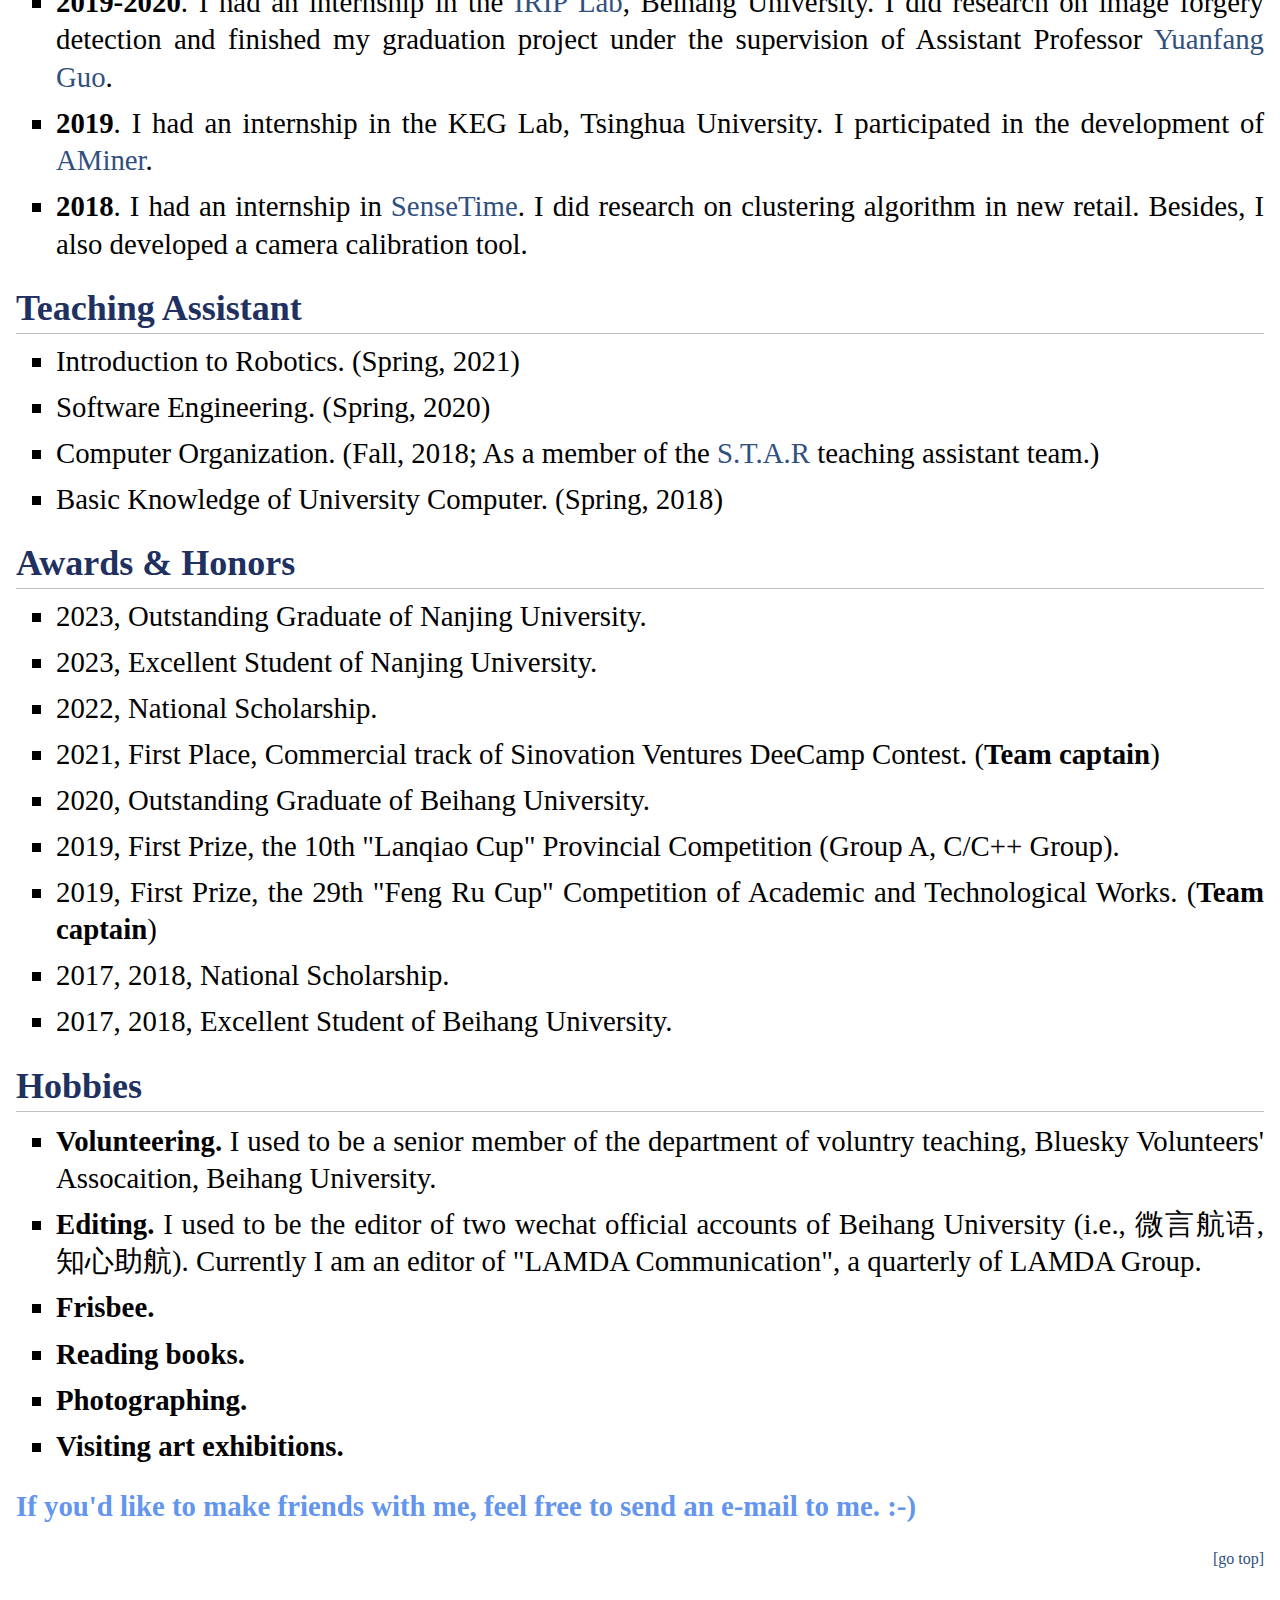
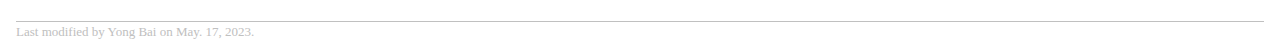
==== commit cef2454e: "small modify" ====
--- a/index.html
+++ b/index.html
@@ -23,7 +23,33 @@
                     <div class="menu-item"><a href="#Experience">Intership Experience</a></div><br />
                     <div class="menu-item"><a href="#TA">Teaching Assistant</a></div><br />
                     <div class="menu-item"><a href="#Awards">Awards &amp; Honors</a></div><br />
-                    <div class="menu-item"><a href="#Correspondence">Correspondence</a></div><br />
+                    <!-- <div class="menu-item"><a href="#Correspondence">Correspondence</a></div><br /> -->
+                    <div class="menu-item">
+                        
+                            <span class="icon" title="Github">
+                                <a href="https://github.com/byby221b" target="_blank">
+                                    <i class="fab fa-github fa-sm"></i>
+                                </a>
+                            </span>
+<!--
+                            <span class="icon" title="Blog">
+                                <a href="http://giggle1997.gitee.io/by/" target="_blank">
+                                    <i class="fas fa-blog"></i>
+                                </a>
+                            </span>
+-->
+                            <span class="icon" title="LAMDA Homepage">
+                                <a href="http://www.lamda.nju.edu.cn/baiy/" target="_blank">
+                                    <i class="fas fa-home fa-sm"></i>
+                                </a>
+                            </span>
+
+                            <span class="icon" title="Linkedin">
+                                <a href="https://www.linkedin.com/in/yong-bai-75aa8a155/" target="_blank">
+                                    <i class="fa-brands fa-linkedin"></i>
+                                </a>
+                            </span>
+                    </div>
                     <div class="menu-item">
                         <a href="https://clustrmaps.com/site/1braw" title="Visit tracker" target="_blank"><img src="//www.clustrmaps.com/map_v2.png?d=UCAouh10GXoY9HhnmzxJYZe_KYrLrZkuvtzdLuyofRE&cl=ffffff" id="tracker"></a>
                     </div>
@@ -93,7 +119,7 @@
                             <li>
                                 <p>
                                     <b>2016-2020</b>.
-                                    I obtained my B.Sc. degree in the <a href="https://scse.buaa.edu.cn/" target="_blank">School of Computer Science and Engineering</a> from <a href="https://www.buaa.edu.cn/" target="_blank">Beihang University (BUAA)</a> in June 2020, achieving a remarkable GPA of 3.86, which placed me in the top 1%. Then, I was admitted to pursue an M.Sc. degree at <a href="https://www.nju.edu.cn/" target="_blank">Nanjing University</a> without entrance examination.
+                                    I obtained my B.Sc. degree in the <a href="https://scse.buaa.edu.cn/" target="_blank">School of Computer Science and Engineering</a> from <a href="https://www.buaa.edu.cn/" target="_blank">Beihang University (BUAA)</a> in June 2020, achieving a remarkable GPA of 3.86, which placed me in the top 1%. Then, I was admitted to pursue M.Sc. degree at <a href="https://www.nju.edu.cn/" target="_blank">Nanjing University</a> without entrance examination.
                                 </p>
                             </li>
                         </ul>
@@ -193,6 +219,9 @@
                                 <p>2023, Outstanding Graduate of Nanjing University.</p>
                             </li>
                             <li>
+                                <p>2023, Excellent Student of Nanjing University.</p>
+                            </li>
+                            <li>
                                 <p>2022, National Scholarship.</p>
                             </li>
                             <li>
@@ -202,17 +231,17 @@
                                 <p>2020, Outstanding Graduate of Beihang University.</p>
                             </li>
                             <li>
-                                <p>2019, First Prize in the 10th "Lanqiao Cup" Provincial Competition (Group A, C/C++ Group).
-                                </p>
-                            </li>
-                            <li>
-                                <p>2019, First Prize in the 29th "Feng Ru Cup" Competition of Academic and Technological Works. (<b>Team captain</b>)</p>
+                                <p>2019, First Prize, the 10th "Lanqiao Cup" Provincial Competition (Group A, C/C++ Group).
+                                </p>
+                            </li>
+                            <li>
+                                <p>2019, First Prize, the 29th "Feng Ru Cup" Competition of Academic and Technological Works. (<b>Team captain</b>)</p>
                             </li>
                             <li>
                                 <p>2017, 2018, National Scholarship.</p>
                             </li>
                             <li>
-                                <p>2017, 2018, Merit Student of Beihang University.</p>
+                                <p>2017, 2018, Excellent Student of Beihang University.</p>
                             </li>
                         </ul>
                     </div>
@@ -260,39 +289,17 @@
                     </div>
 
 
-                    <div class="section" id="Correspondence">
+                    <!-- <div class="section" id="Correspondence">
                         <h2>Correspondence</h2>
                         <p>
                         </p>
-                        <!--                        <ul>-->
 
                         <p><b>Office</b>: Computer Science Building, Xianlin Campus of Nanjing University.</p>
                         <p><b>Address</b>: National Key Laboratory for Novel Software Technology, Nanjing University, Xianlin Campus Mailbox 603, 163 Xianlin Avenue, Qixia District, Nanjing 210023, China<br>
                             (In Chinese: 南京市栖霞区仙林大道163号，南京大学仙林校区603信箱，软件新技术国家重点实验室，210023)</p>
-
-                        <!--                        </ul>-->
-                    </div>
+                    </div> -->
                     <div>
                         <p align="right"><a href="#toptitle" target="_self">[go top]</a></p>
-                        <p align="right">
-                            <span class="icon" title="Github">
-                                <a href="https://github.com/byby221b" target="_blank">
-                                    <i class="fab fa-github"></i>
-                                </a>
-                            </span>
-<!--
-                            <span class="icon" title="Blog">
-                                <a href="http://giggle1997.gitee.io/by/" target="_blank">
-                                    <i class="fas fa-blog"></i>
-                                </a>
-                            </span>
--->
-                            <span class="icon" title="Another homepage">
-                                <a href="http://www.lamda.nju.edu.cn/baiy/" target="_blank">
-                                    <i class="fas fa-home"></i>
-                                </a>
-                            </span>
-                        </p>
                     </div>
                     <!--                    <div>-->
                     <!--                        <span>-->
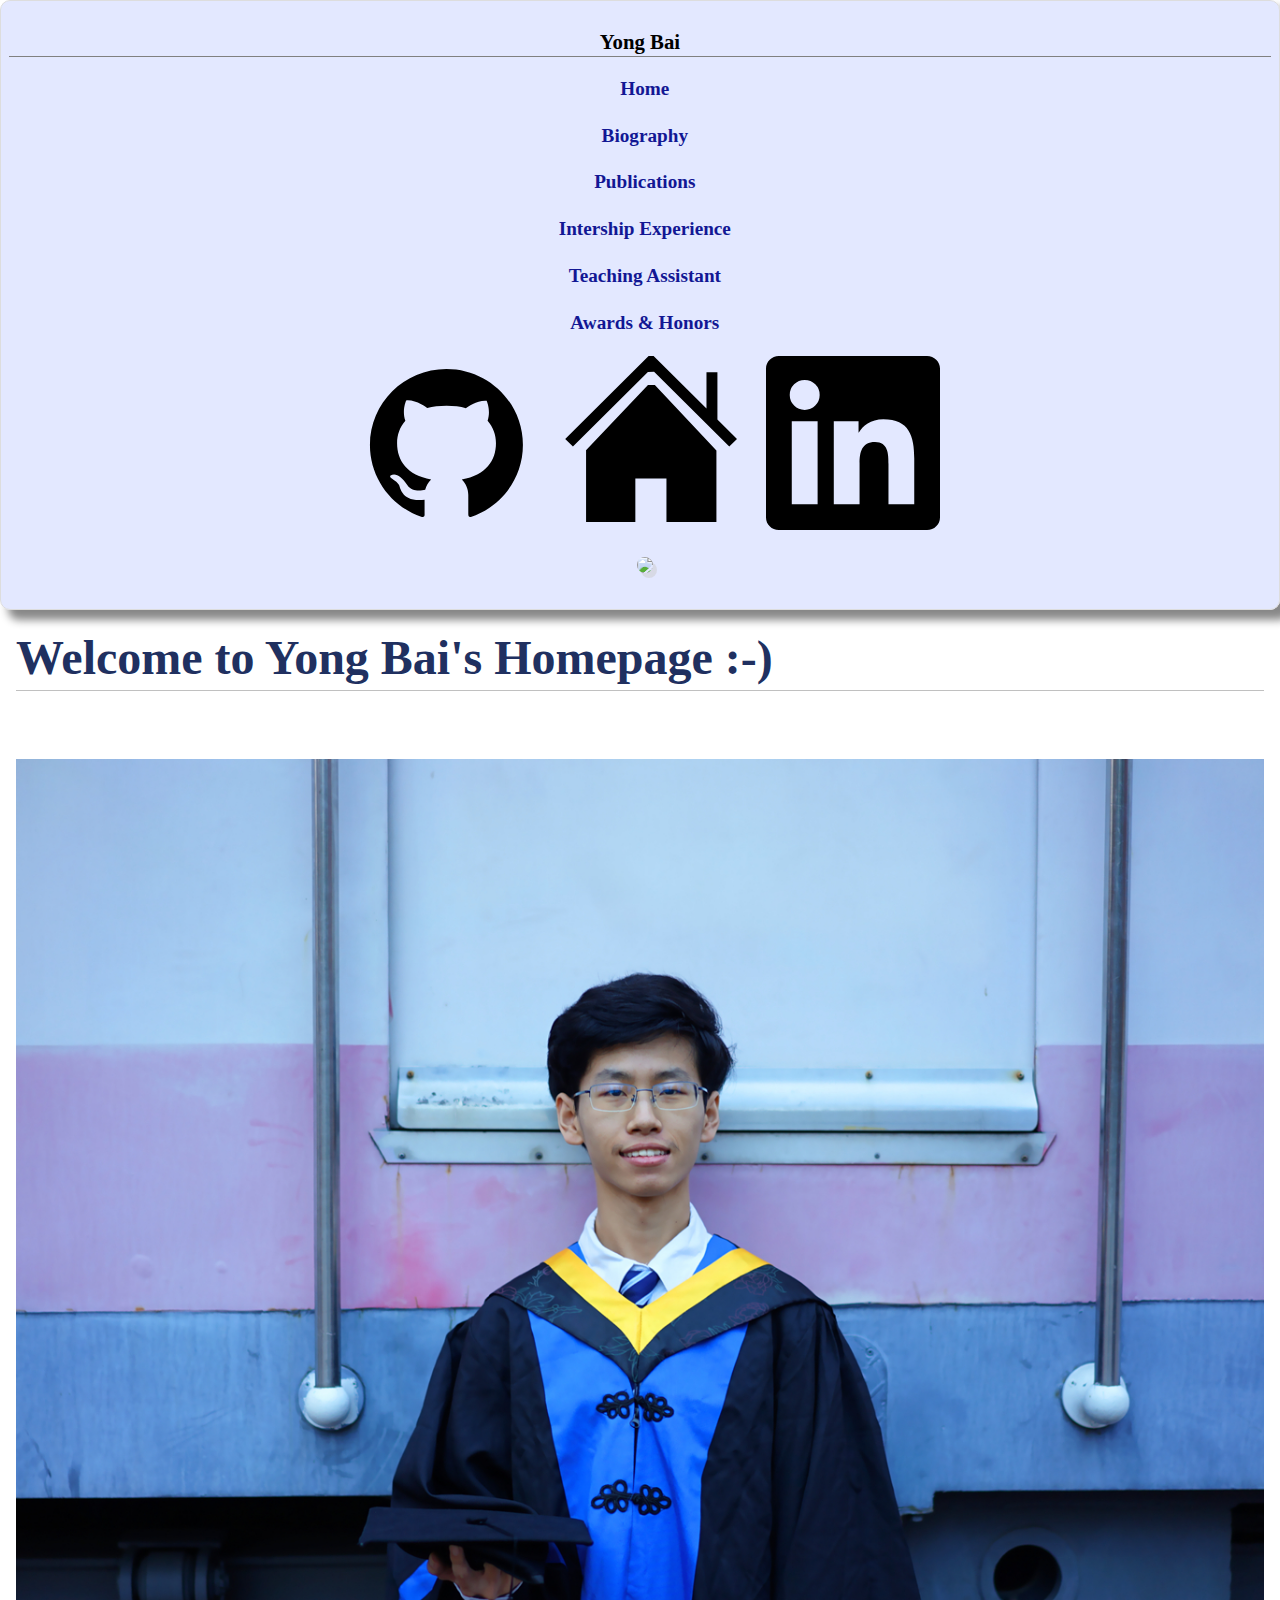
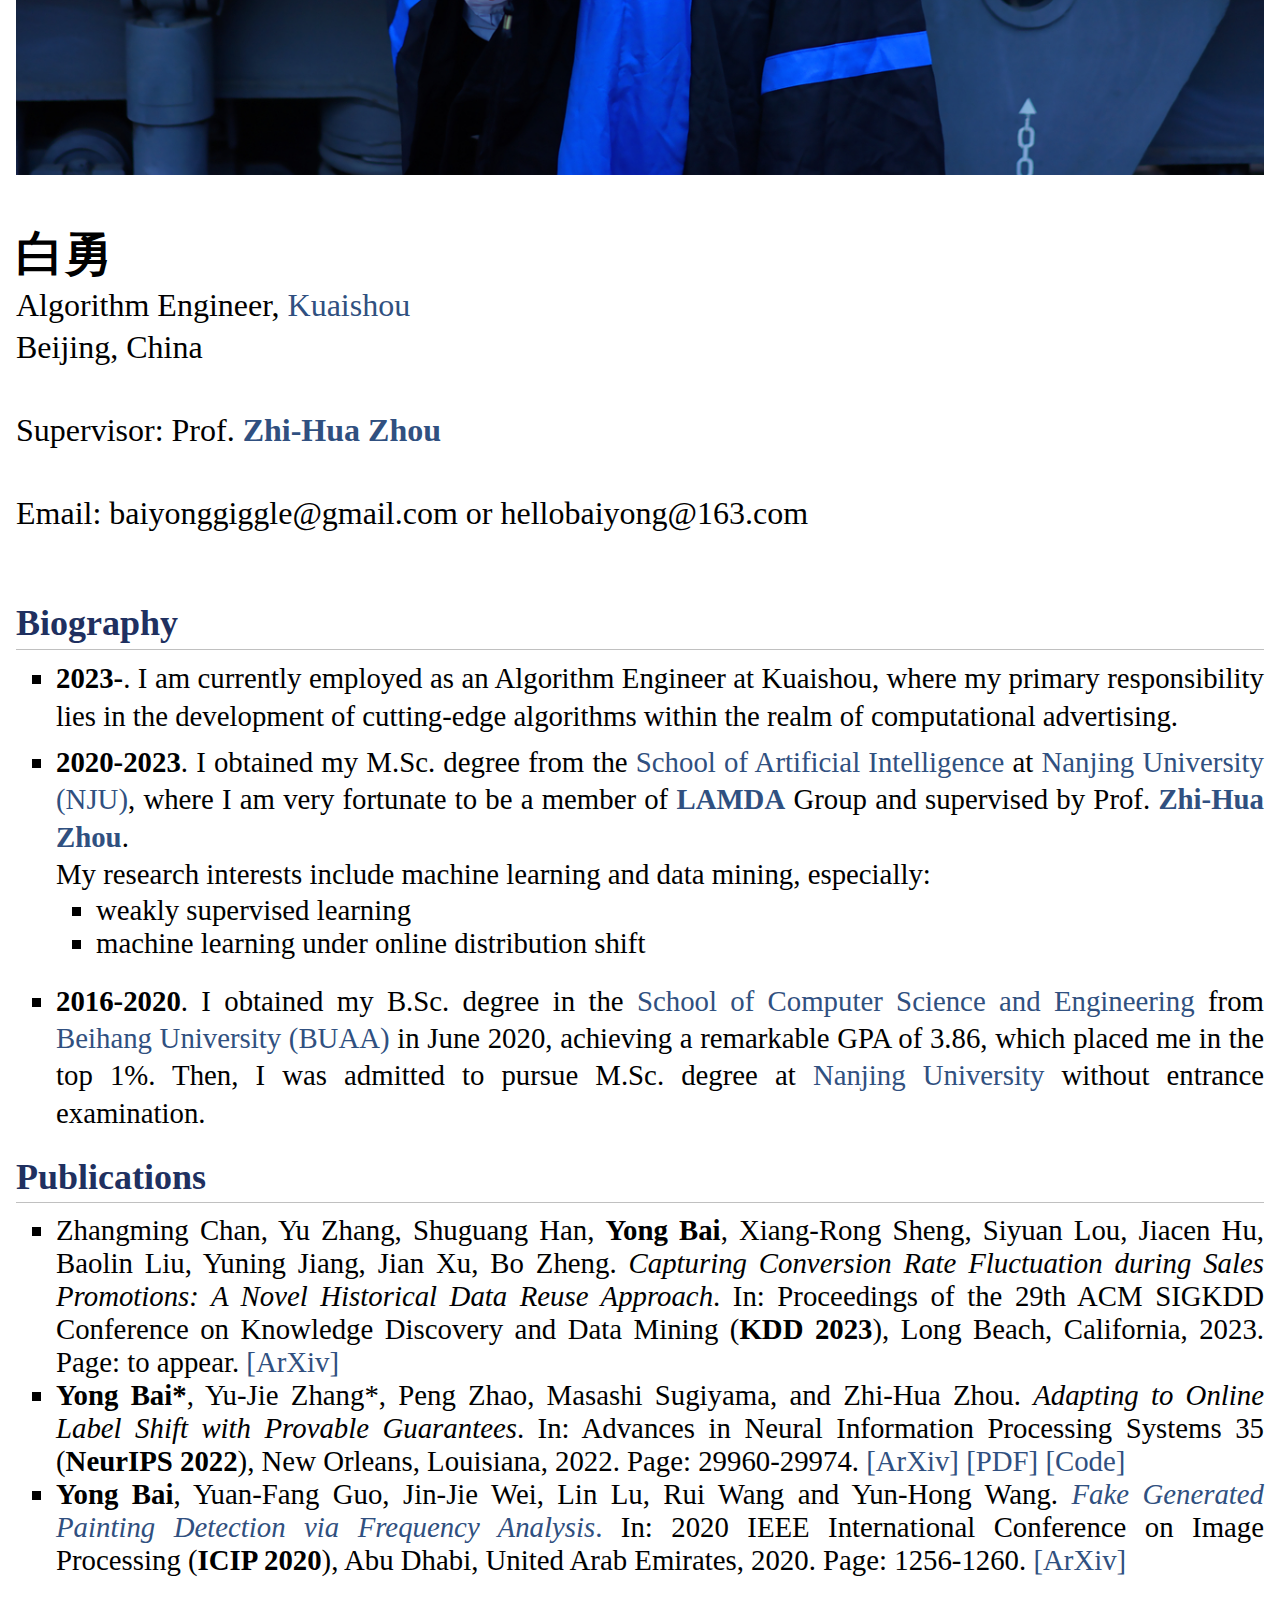
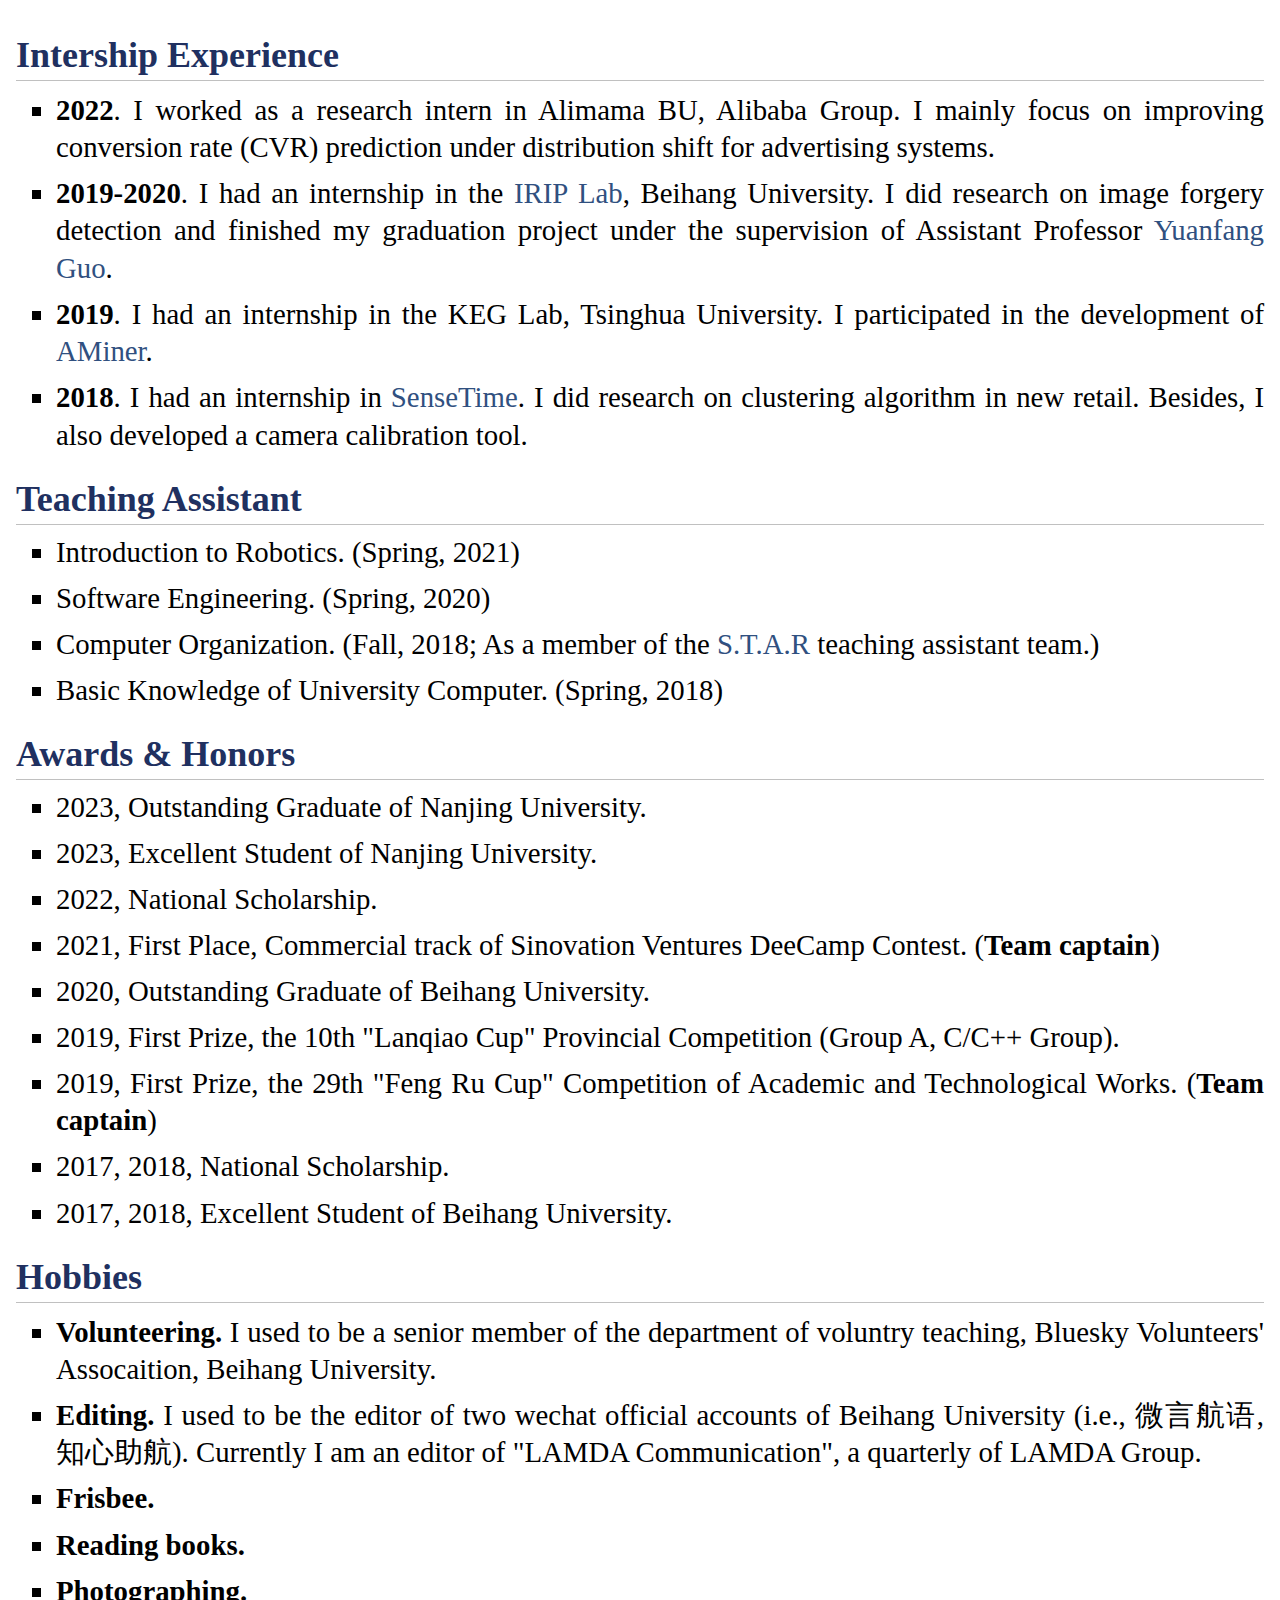
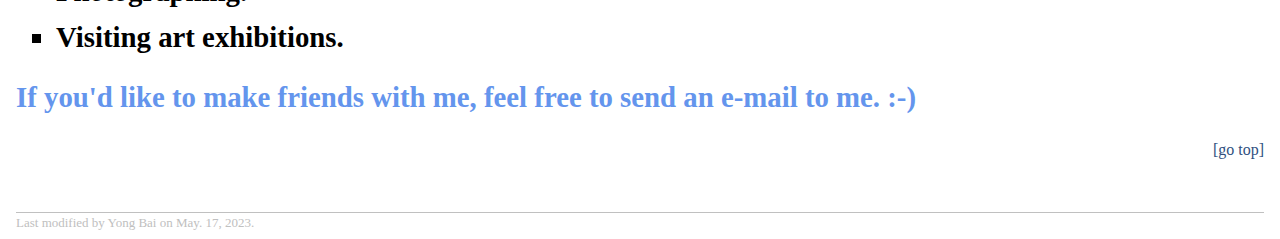
==== commit a8324c94: "change icons" ====
--- a/index.html
+++ b/index.html
@@ -28,7 +28,7 @@
                         
                             <span class="icon" title="Github">
                                 <a href="https://github.com/byby221b" target="_blank">
-                                    <i class="fab fa-github fa-sm"></i>
+                                    <img src="index_files/github.svg" alt="Github" style="width: 14%;">
                                 </a>
                             </span>
 <!--
@@ -40,13 +40,13 @@
 -->
                             <span class="icon" title="LAMDA Homepage">
                                 <a href="http://www.lamda.nju.edu.cn/baiy/" target="_blank">
-                                    <i class="fas fa-home fa-sm"></i>
+                                    <img src="index_files/homepage.svg" alt="Homepage" style="width: 14%;">
                                 </a>
                             </span>
 
                             <span class="icon" title="Linkedin">
                                 <a href="https://www.linkedin.com/in/yong-bai-75aa8a155/" target="_blank">
-                                    <i class="fa-brands fa-linkedin"></i>
+                                    <img src="index_files/linkedin.svg" alt="LinkedIn" style="width: 14%;">
                                 </a>
                             </span>
                     </div>
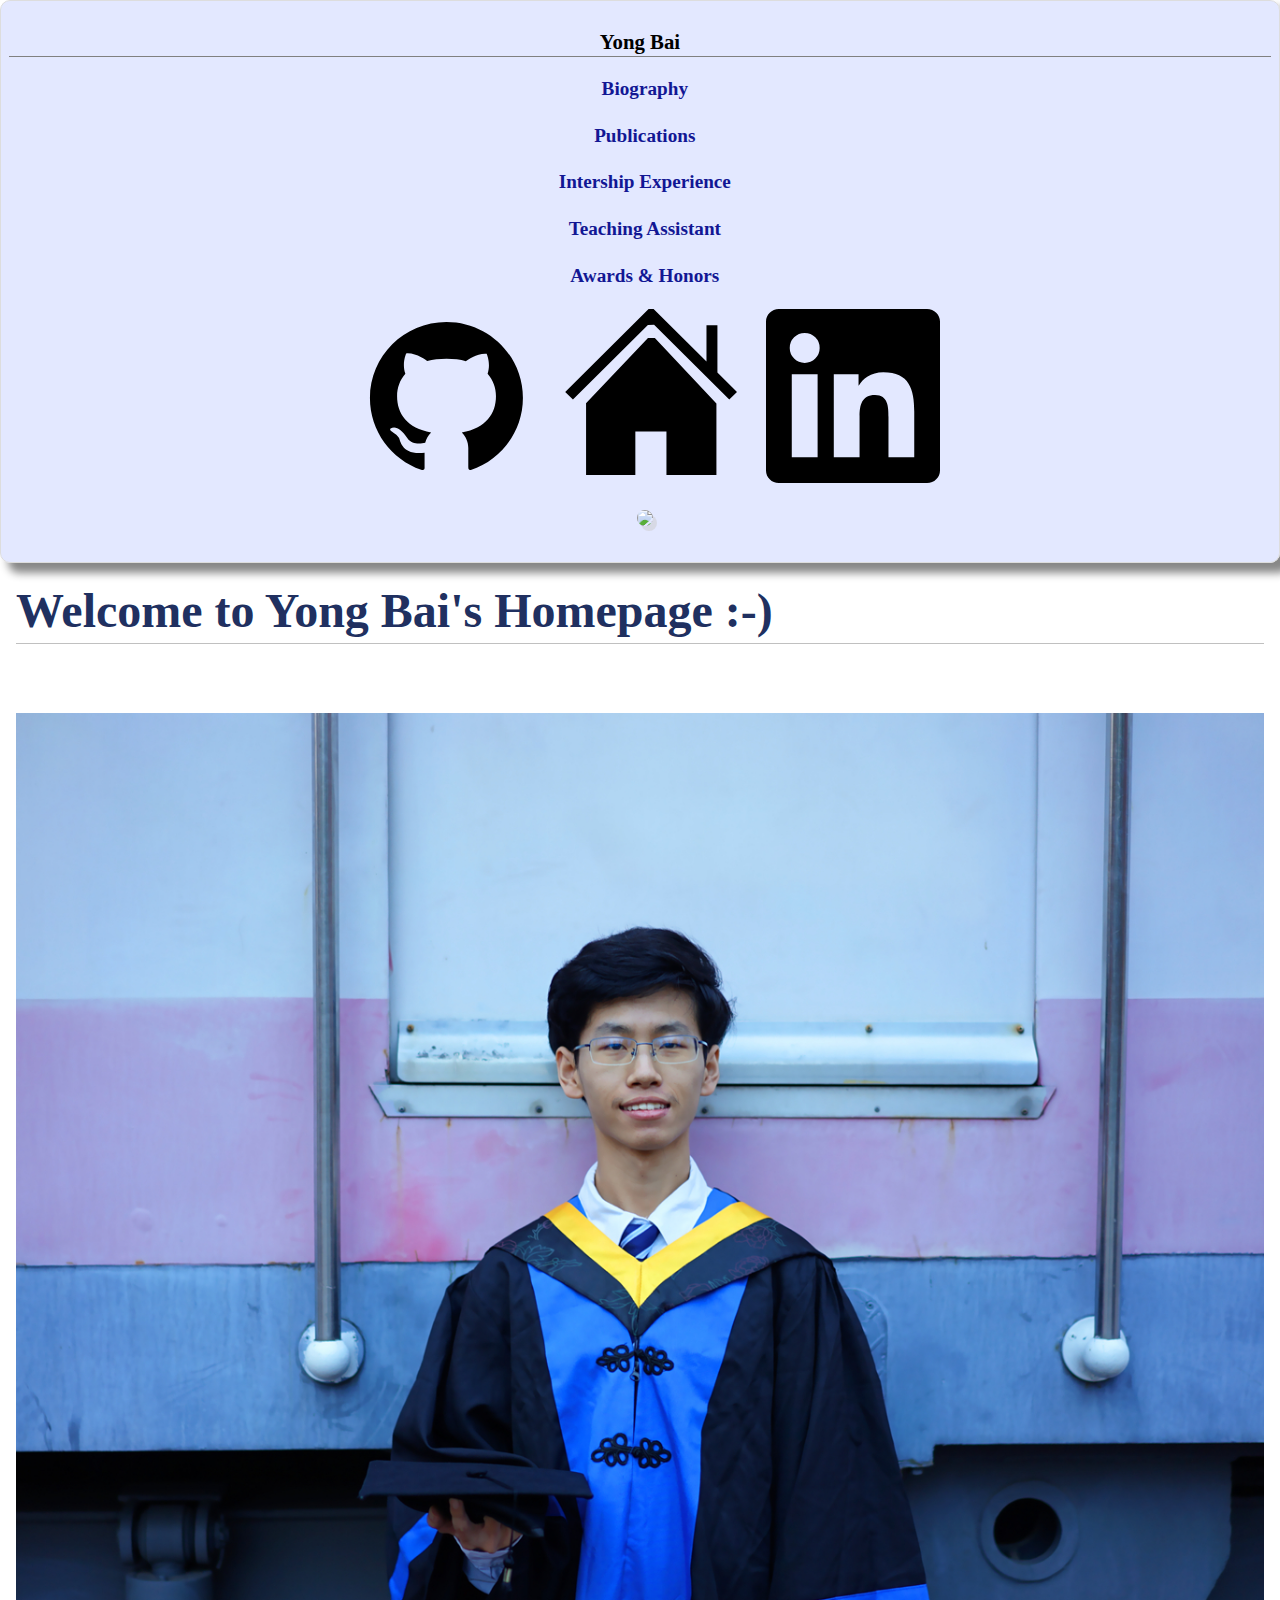
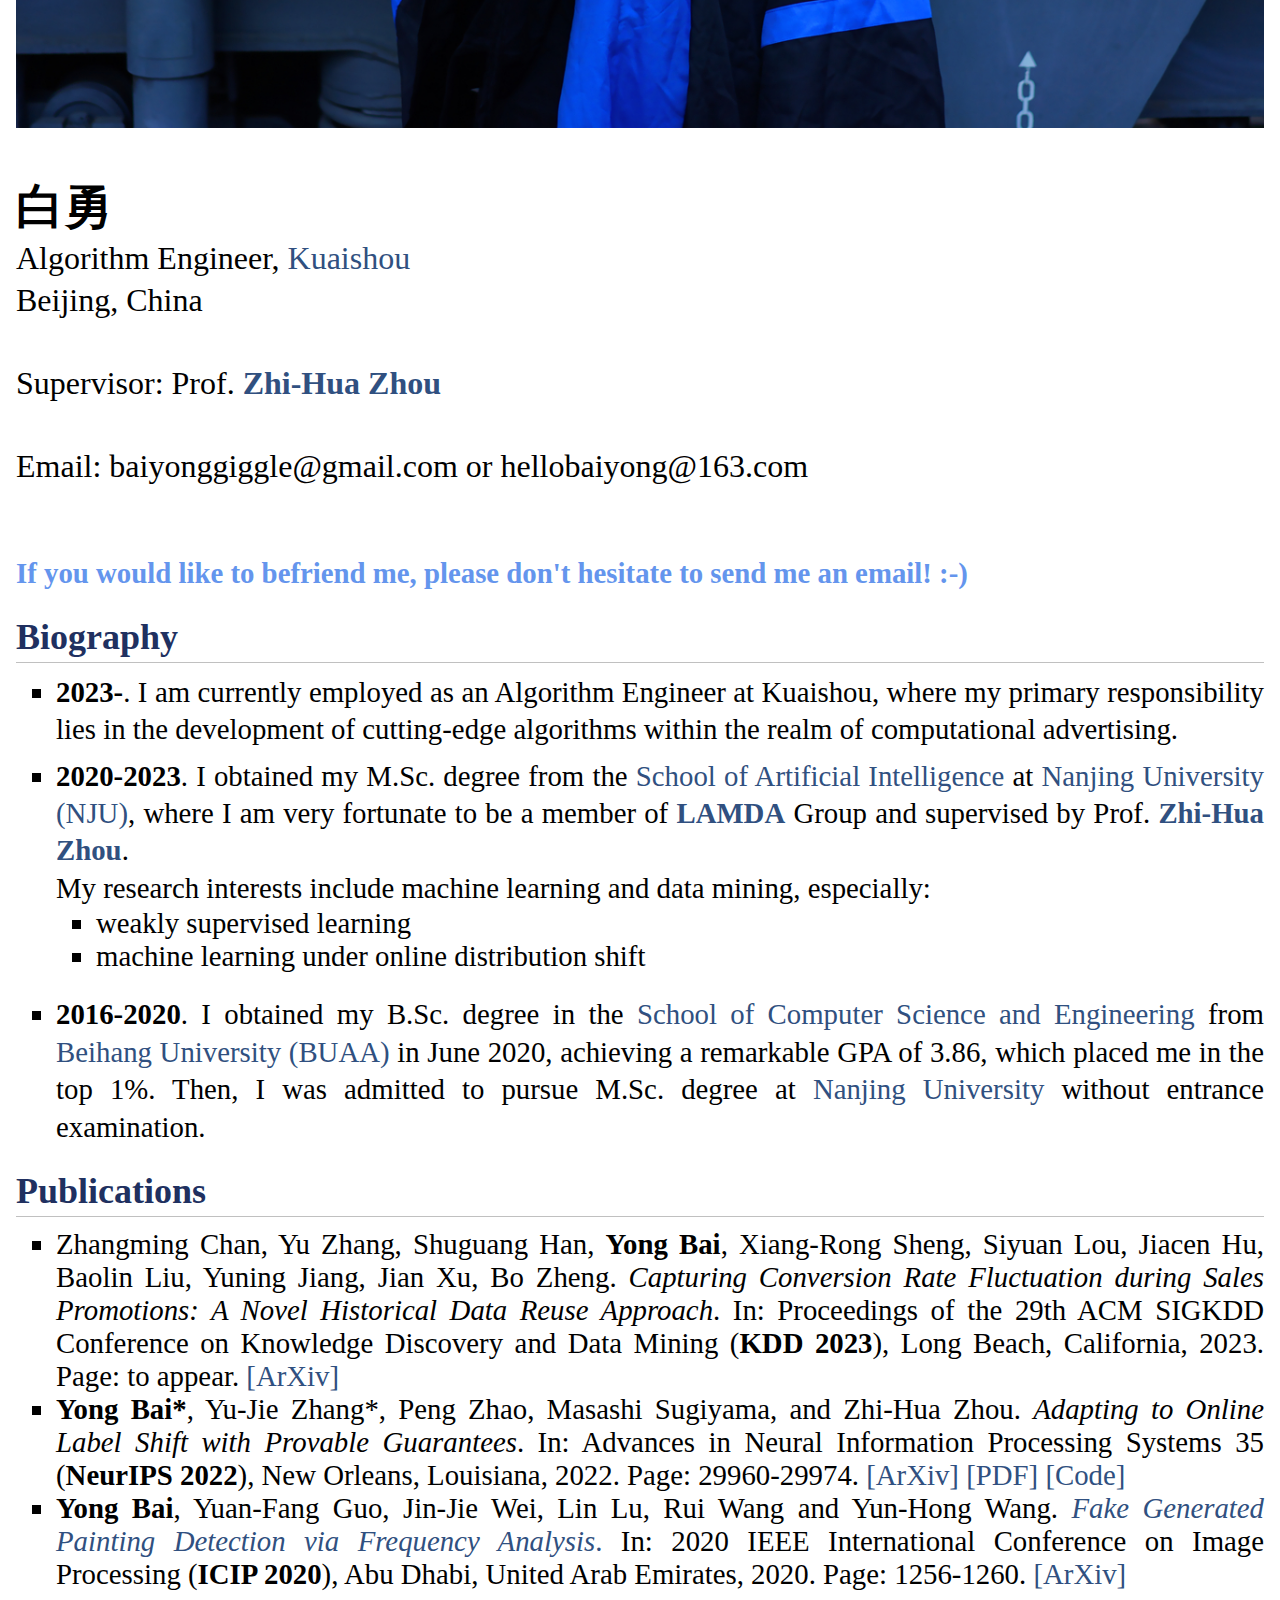
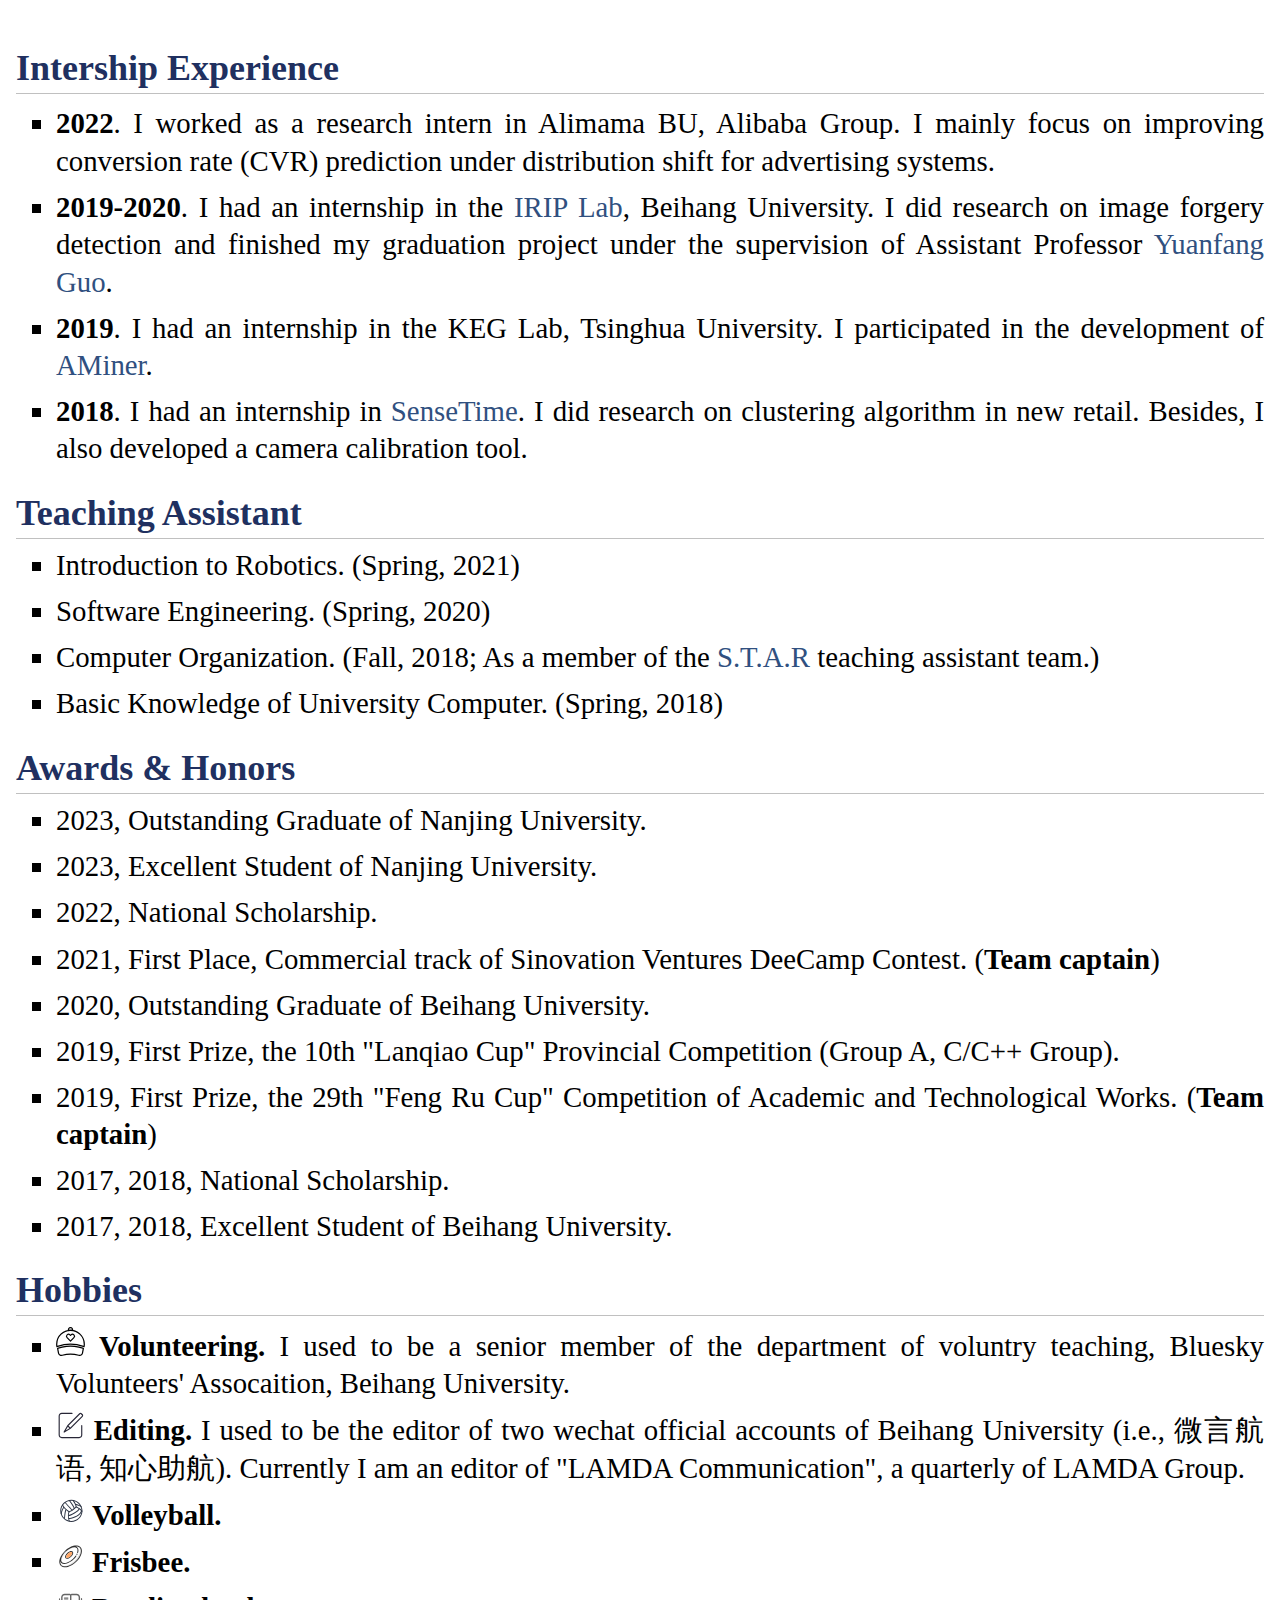
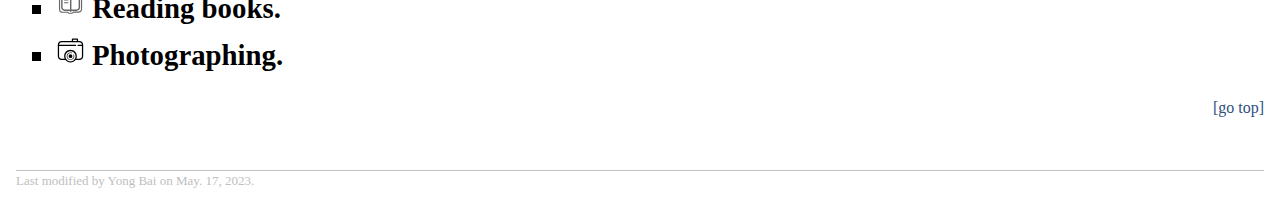
==== commit 0a42e5b7: "修改icon" ====
--- a/index.html
+++ b/index.html
@@ -5,8 +5,9 @@
     <meta name="generator" content="jemdoc, see http://jemdoc.jaboc.net/">
     <meta name="google-site-verification" content="ymWQS6G0Aw751qI4ZAZY1nEKVpJFUGVZFyBaFqQ9MLk" />
     <link href="https://cdn.staticfile.org/twitter-bootstrap/3.3.7/css/bootstrap.min.css" rel="stylesheet">
-    <link rel="stylesheet" href="./index_files/jemdoc.css" type="text/css">
-    <link rel="stylesheet" href="./index_files/jacob.css" type="text/css">
+    <link rel="stylesheet" href="./index_files/css/jemdoc.css" type="text/css">
+    <link rel="stylesheet" href="./index_files/css/jacob.css" type="text/css">
+    <link rel="stylesheet" href="./index_files/css/custom_baiy.css" type="text/css">
 
     <title>Yong Bai's homepage</title>
 </head>
@@ -17,7 +18,7 @@
             <div class="col-sm-12 col-md-3">
                 <div id="layout-menu">
                     <div class="menu-category">Yong Bai</div><br />
-                    <div class="menu-item"><a href="#toptitle">Home</a></div><br />
+                    
                     <div class="menu-item"><a href="#About Me">Biography</a></div><br />
                     <div class="menu-item"><a href="#Publications">Publications</a></div><br />
                     <div class="menu-item"><a href="#Experience">Intership Experience</a></div><br />
@@ -28,7 +29,7 @@
                         
                             <span class="icon" title="Github">
                                 <a href="https://github.com/byby221b" target="_blank">
-                                    <img src="index_files/github.svg" alt="Github" style="width: 14%;">
+                                    <img src="index_files/icons/github.svg" alt="Github" style="width: 14%;">
                                 </a>
                             </span>
 <!--
@@ -40,13 +41,13 @@
 -->
                             <span class="icon" title="LAMDA Homepage">
                                 <a href="http://www.lamda.nju.edu.cn/baiy/" target="_blank">
-                                    <img src="index_files/homepage.svg" alt="Homepage" style="width: 14%;">
+                                    <img src="index_files/icons/homepage.svg" alt="Homepage" style="width: 14%;">
                                 </a>
                             </span>
 
                             <span class="icon" title="Linkedin">
                                 <a href="https://www.linkedin.com/in/yong-bai-75aa8a155/" target="_blank">
-                                    <img src="index_files/linkedin.svg" alt="LinkedIn" style="width: 14%;">
+                                    <img src="index_files/icons/linkedin.svg" alt="LinkedIn" style="width: 14%;">
                                 </a>
                             </span>
                     </div>
@@ -65,7 +66,7 @@
                     </div>
                     <div class="row">
                         <div class="col-sm-12 col-md-5 imgtable" valign="right" frame="void" rules="none" id="imgbox">
-                            <img src="./index_files/Profile.jpg" border="0" alt="Yong Bai" width="100%" frame="void">
+                            <img src="./index_files/imgs/Profile.jpg" border="0" alt="Yong Bai" width="100%" frame="void">
                         </div>
                         <div class="col-sm-12 col-md-7" id="info">
                             <p>
@@ -92,7 +93,13 @@
                     <!-- <div class="section" id="News">
                         <p class="text-danger">I will receive my M.Sc. degree in June, 2023. </p>
                     </div> -->
-
+                   <div class="section" id="News">
+                    <p>
+                        <span style="color: cornflowerblue">
+                            <b>If you would like to befriend me, please don't hesitate to send me an email! :-)</b>
+                        </span>
+                    </p>
+                    </div>
                     <div class="section" id="About Me">
                         <h2> Biography </h2>
                         <ul>
@@ -248,44 +255,46 @@
 
                     <div class="section" id="Hobbies">
                         <h2>Hobbies</h2>
-                        <ul>
-                            <li>
-                                <p>
+                        <ul class="custom-list">
+                            <li>
+                                <p>
+                                    <img src="index_files/icons/volunteer.svg" style="width: 1em;"></img>
                                     <b>Volunteering.</b> I used to be a senior member of the department of voluntry teaching,
                                     Bluesky Volunteers' Assocaition, Beihang University.
                                 </p>
                             </li>
                             <li>
                                 <p>
+                                    <img src="index_files/icons/edit.svg" style="width: 1em;"></img>
                                     <b>Editing.</b> I used to be the editor of two wechat official accounts of Beihang University (i.e., 微言航语, 知心助航). Currently I am an editor of "LAMDA Communication", a quarterly of LAMDA Group.
                                 </p>
                             </li>
                             <li>
                                 <p>
+                                    <img src="index_files/icons/volleyball.svg" style="width: 1em;"></img>
+                                    <b>Volleyball.</b>
+                                </p>
+                            </li>
+                            <li>
+                                <p>
+                                    <img src="index_files/icons/frisbee.svg" style="width: 1em;"></img>
                                     <b>Frisbee.</b>
                                 </p>
                             </li>
                             <li>
                                 <p>
+                                    <img src="index_files/icons/book.svg" style="width: 1em;"></img>
                                     <b>Reading books.</b>
                                 </p>
                             </li>
                             <li>
                                 <p>
+                                    <img src="index_files/icons/photograph.svg" style="width: 1em;"></img>
                                     <b>Photographing.</b>
                                 </p>
                             </li>
-                            <li>
-                                <p>
-                                    <b>Visiting art exhibitions.</b>
-                                </p>
-                            </li>
-                        </ul>
-                        <p>
-                            <span style="color: cornflowerblue">
-                                <b>If you'd like to make friends with me, feel free to send an e-mail to me. :-)</b>
-                            </span>
-                        </p>
+                        </ul>
+                        
                     </div>
 
 
--- a/index_files/css/jemdoc.css
+++ b/index_files/css/jemdoc.css
@@ -0,0 +1,449 @@
+/* Default css file for jemdoc. */
+
+table#tlayout {
+    border: none;
+    border-collapse: separate;
+    background: white;
+}
+
+body {
+	background: white;
+	font-family: Georgia, serif;
+	padding-bottom: 8px;
+	margin: 0;
+}
+
+#layout-menu {
+	background: #d2daff9e;
+	border: 1px solid #dddddd;
+	padding-top: 0.5em;
+	padding-left: 8px;
+	padding-right: 8px;
+	font-size: 1.0em;
+	width: auto;
+	white-space: nowrap;
+    text-align: left;
+    vertical-align: top;
+    border-radius: 10px;
+    box-shadow: 9px 9px 9px 1px #888888;
+    
+}
+
+#layout-menu td {
+	background: #f4f4f4;
+    vertical-align: top;
+}
+
+#layout-content {
+	padding-top: 0.0em;
+	padding-left: 1.0em;
+	padding-right: 1.0em;
+    border: none;
+    background: white;
+    text-align: left;
+    vertical-align: top;
+}
+
+#layout-menu a {
+	line-height: 1.5em;
+	margin-left: 0.5em;
+}
+
+tt {
+    background: #ffffdd;
+}
+
+pre, tt {
+	font-size: 90%;
+	font-family: monaco, monospace;
+}
+
+a, a > tt {
+	color: #224b8d;
+	text-decoration: none;
+}
+
+a:hover {
+	border-bottom: 1px gray dotted;
+}
+
+#layout-menu a.current:link, #layout-menu a.current:visited {
+	color: #022b6d;
+	border-bottom: 1px gray solid;
+}
+#layout-menu a:link, #layout-menu a:visited, #layout-menu a:hover {
+	color: #121794;
+	text-decoration: none;
+}
+#layout-menu a:hover {
+	text-decoration: none;
+}
+
+.menu-category {
+	border-bottom: 1px solid gray;
+	margin-top: 0.8em;
+	padding-top: 0.2em;
+	padding-bottom: 0.1em;
+    font-size: 1.3em;
+	font-weight: bold;
+    text-align: center;
+}
+
+@media (max-width: 1024px) {
+.menu-category{
+    font-size: 2.3rem;
+}
+}
+
+.menu-item {
+	padding-left: 16px;
+	text-indent: -16px;
+    font-size: 1.2em;
+    font-weight: bold;
+    text-align: center;
+}
+
+@media (max-width: 1024px) {
+.menu-item{
+    font-size: 2rem;
+}
+}
+
+
+div#toptitle {
+	padding-bottom: 0.2em;
+	margin-bottom: 1.5em;
+	border-bottom: 3px double gray;
+}
+
+/* Reduce space if we begin the page with a title. */
+div#toptitle + h2, div#toptitle + h3 {
+	margin-top: -0.7em;
+}
+
+div#subtitle {
+	margin-top: 0.0em;
+	margin-bottom: 0.0em;
+	padding-top: 0em;
+	padding-bottom: 0.1em;
+}
+
+em {
+	font-style: italic;
+}
+
+strong {
+	font-weight: bold;
+}
+
+
+h1, h2, h3 {
+	color: #527bbd;
+	margin-top: 0.7em;
+	margin-bottom: 0.3em;
+	padding-bottom: 0.2em;
+	line-height: 1.0;
+	padding-top: 0.5em;
+	border-bottom: 1px solid #aaaaaa;
+}
+
+h1 {
+	font-size: 3rem;
+}
+
+@media (max-width: 1024px) {
+h1{
+    font-size: 4rem;
+}
+}
+
+h2 {
+	padding-top: 0.8em;
+	font-size: 125%;
+}
+
+h2 + h3 {
+    padding-top: 0.2em;
+}
+
+h3 {
+	font-size: 110%;
+	border-bottom: none;
+}
+
+p {
+	margin-top: 0.0em;
+	margin-bottom: 0.8em;
+	padding: 0;
+	line-height: 1.3;
+}
+
+pre {
+	padding: 0;
+	margin: 0;
+}
+
+div#footer {
+	font-size: small;
+	border-top: 1px solid #c0c0c0;
+	padding-top: 0.1em;
+	margin-top: 4.0em;
+	color: #c0c0c0;
+}
+
+div#footer a {
+	color: #80a0b0;
+}
+
+div#footer-text {
+	float: left;
+	padding-bottom: 8px;
+}
+
+@media (max-width: 1024px) {
+#footer{
+    font-size: large;
+}
+}
+
+
+ul, ol, dl {
+	margin-top: 0.2em;
+	padding-top: 0;
+	margin-bottom: 0.8em;
+}
+
+dt {
+	margin-top: 0.5em;
+	margin-bottom: 0;
+}
+
+dl {
+	margin-left: 20px;
+}
+
+dd {
+	color: #222222;
+}
+
+dd > *:first-child {
+	margin-top: 0;
+}
+
+ul {
+	list-style-position: outside;
+	list-style-type: square;
+}
+
+p + ul, p + ol {
+	margin-top: -0.5em;
+}
+
+li ul, li ol {
+	margin-top: -0.3em;
+}
+
+ol {
+	list-style-position: outside;
+	list-style-type: decimal;
+}
+
+li p, dd p {
+	margin-bottom: 0.3em;
+}
+
+
+ol ol {
+	list-style-type: lower-alpha;
+}
+
+ol ol ol {
+	list-style-type: lower-roman;
+}
+
+p + div.codeblock {
+	margin-top: -0.6em;
+}
+
+div.codeblock, div.infoblock {
+	margin-right: 0%;
+	margin-top: 1.2em;
+	margin-bottom: 1.3em;
+}
+
+div.blocktitle {
+	font-weight: bold;
+	color: #cd7b62;
+	margin-top: 1.2em;
+	margin-bottom: 0.1em;
+}
+
+div.blockcontent {
+	border: 1px solid silver;
+	padding: 0.3em 0.5em;
+}
+
+div.infoblock > div.blockcontent {
+	background: #ffffee;
+}
+
+div.blockcontent p + ul, div.blockcontent p + ol {
+	margin-top: 0.4em;
+}
+
+div.infoblock p {
+	margin-bottom: 0em;
+}
+
+div.infoblock li p, div.infoblock dd p {
+	margin-bottom: 0.5em;
+}
+
+div.infoblock p + p {
+	margin-top: 0.8em;
+}
+
+div.codeblock > div.blockcontent {
+	background: #f6f6f6;
+}
+
+span.pycommand {
+	color: #000070;
+}
+
+span.statement {
+	color: #008800;
+}
+span.builtin {
+	color: #000088;
+}
+span.special {
+	color: #990000;
+}
+span.operator {
+	color: #880000;
+}
+span.error {
+	color: #aa0000;
+}
+span.comment, span.comment > *, span.string, span.string > * {
+	color: #606060;
+}
+
+@media print {
+	#layout-menu { display: none; }
+}
+
+#fwtitle {
+	margin: 2px;
+}
+
+#fwtitle #toptitle {
+	padding-left: 0.5em;
+	margin-bottom: 0.5em;
+}
+
+#layout-content h1:first-child, #layout-content h2:first-child, #layout-content h3:first-child {
+	margin-top: -0.7em;
+}
+
+div#toptitle h1, #layout-content div#toptitle h1 {
+	margin-bottom: 0.0em;
+	padding-bottom: 0.1em;
+	padding-top: 0;
+	margin-top: 0.5em;
+	border-bottom: none;
+}
+
+img.eq {
+	padding: 0;
+	padding-left: 0.1em;
+	padding-right: 0.1em;
+	margin: 0;
+}
+
+img.eqwl {
+	padding-left: 2em;
+	padding-top: 0.6em;
+	padding-bottom: 0.2em;
+	margin: 0;
+}
+
+table {
+    border: 2px solid black;
+    border-collapse: collapse;
+}
+
+td {
+    padding: 2px;
+    padding-left: 0.5em;
+    padding-right: 0.5em;
+    text-align: center;
+    border: 1px solid gray;
+}
+
+table + table {
+    margin-top: 1em;
+}
+
+tr.heading {
+    font-weight: bold;
+    border-bottom: 2px solid black;
+}
+
+img {
+    border: none;
+}
+
+.imgtable{
+    border: none;
+}
+
+#imgbox {
+    text-align:center;
+    border: none;
+    display: flex;
+    align-items: center;
+    justify-content: center;
+    padding-bottom: 3em;
+    padding-top: 3em;
+}
+
+#info{
+    text-align: left;
+    border: none;
+    font-size: 2rem;
+}
+
+@media (max-width: 1024px) {
+#info{
+    font-size: 3.5rem;
+}
+}
+
+.section{
+    text-align: justify;
+    border: none;
+    font-size: 1.8rem;
+}
+
+@media (max-width: 1024px) {
+.section{
+    font-size: 3.5rem;
+}
+}
+
+span.icon{
+    font-size: 2em; 
+    color: Mediumslateblue;
+}
+
+#tracker{
+    border-radius: 10px;
+    box-shadow: 4px 5px #ccccce87;
+    margin-top: 10px;
+}
+
+.row-same-height {
+  display: flex;
+}--- a/index_files/css/jacob.css
+++ b/index_files/css/jacob.css
@@ -0,0 +1,38 @@
+/* Extra css file for personal jemdoc customizations. */
+/* Copyright (C) Jacob Mattingley 2007. */
+
+a, a > tt {
+	color: #305080;
+}
+a:hover {
+	border-bottom: 1px #305080 dotted;
+}
+
+div#toptitle {
+	margin-bottom: 1.3em;
+	border-bottom: 1px solid #c0c0c0;
+}
+
+h1, h2, h3, #layout-menu a.current:link, #layout-menu a.current:visited {
+	color: #203060;
+}
+
+h1, h2, h3 {
+	border-bottom: 1px solid #c0c0c0;
+}
+
+div#footer-text {
+	padding-bottom: 0;
+}
+
+div.blocktitle {
+	color: #203070;
+}
+
+div.blockcontent {
+	border: 1px solid #c0c0c0;
+}
+
+div#footer-text {
+    padding-bottom: 8px;
+}
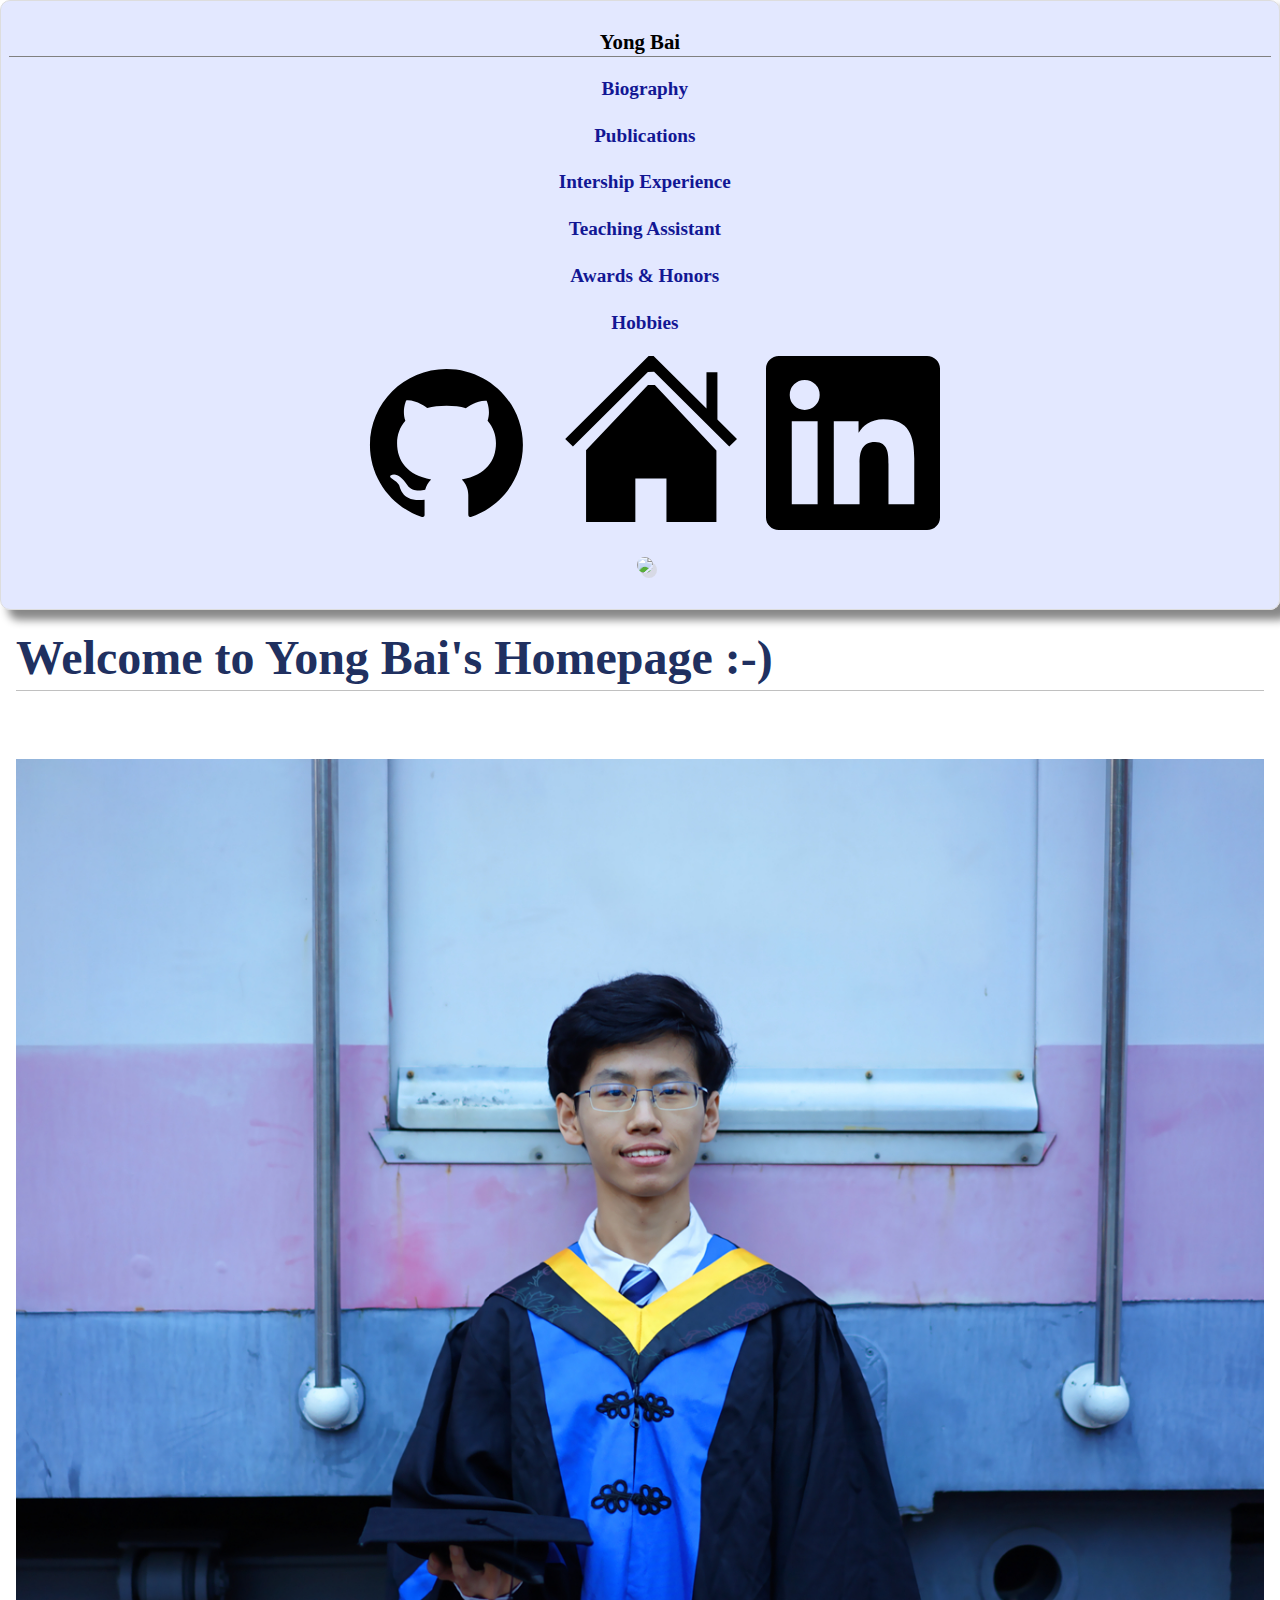
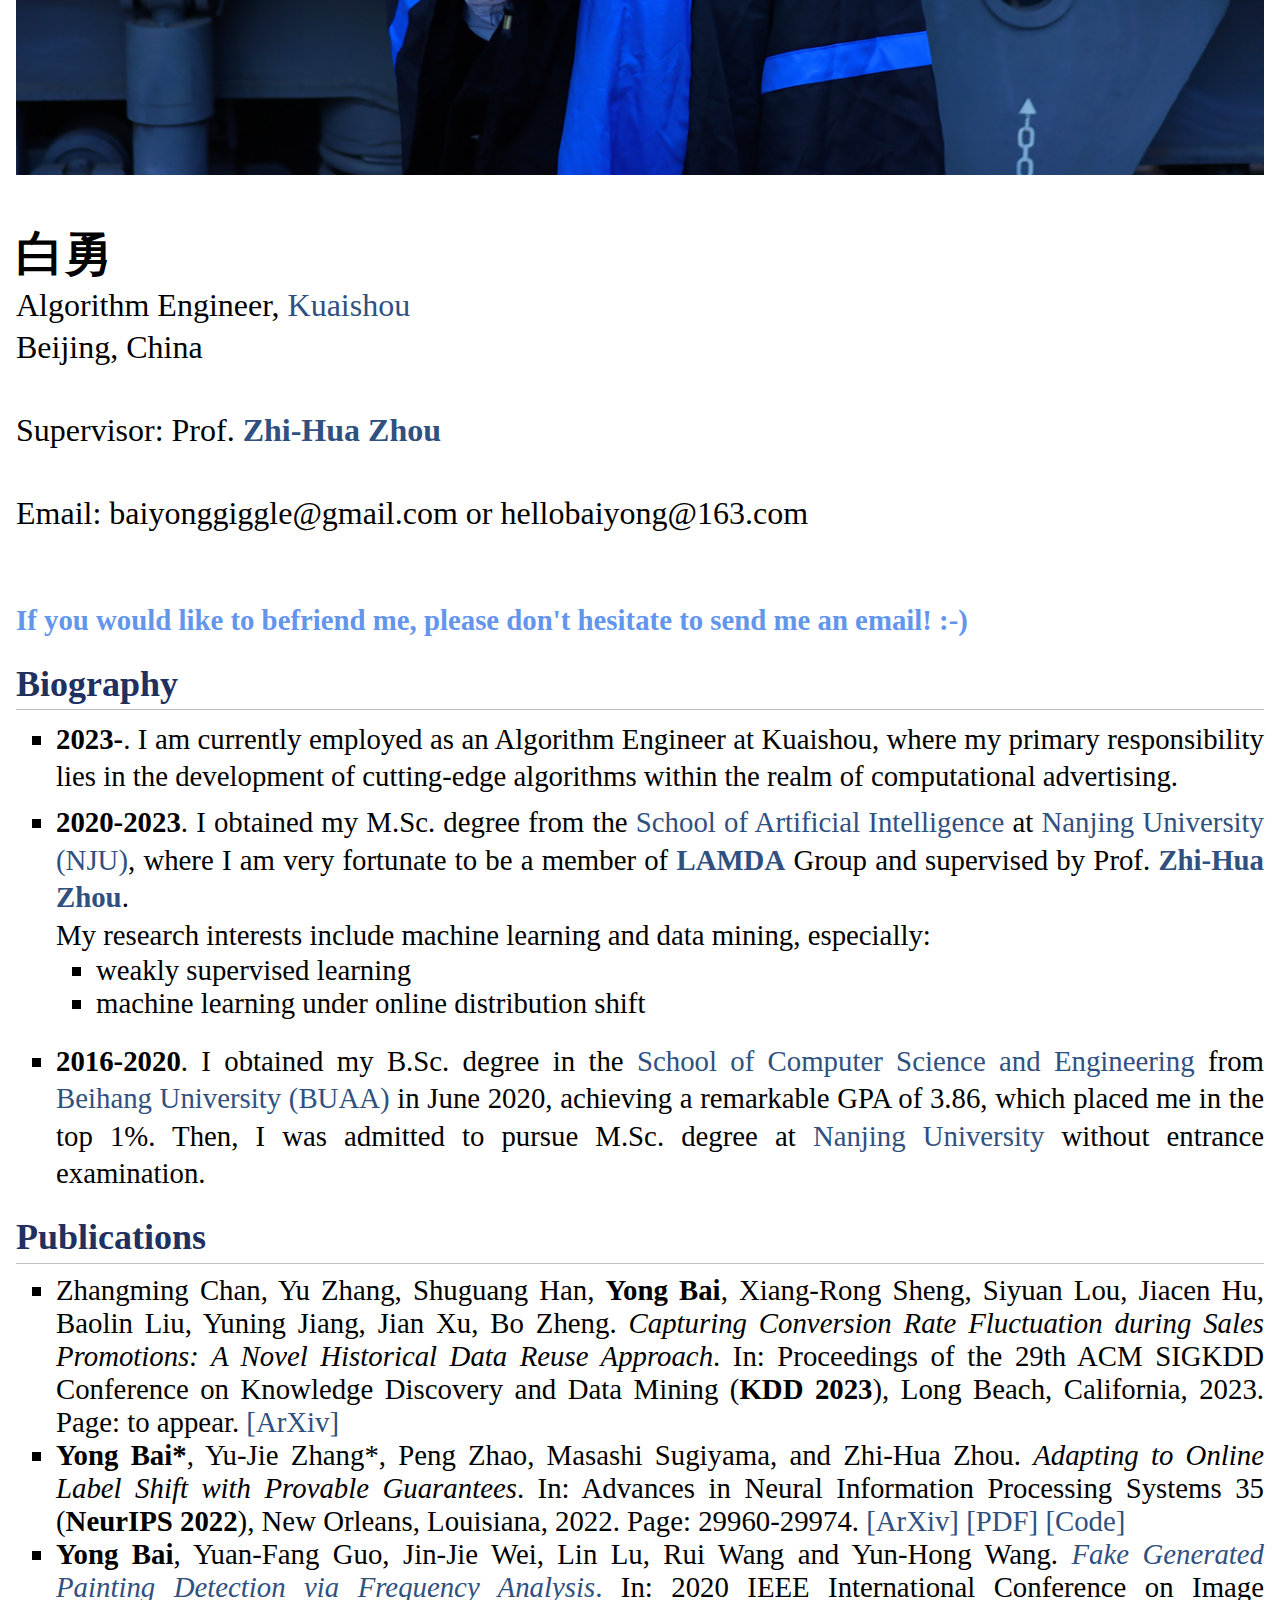
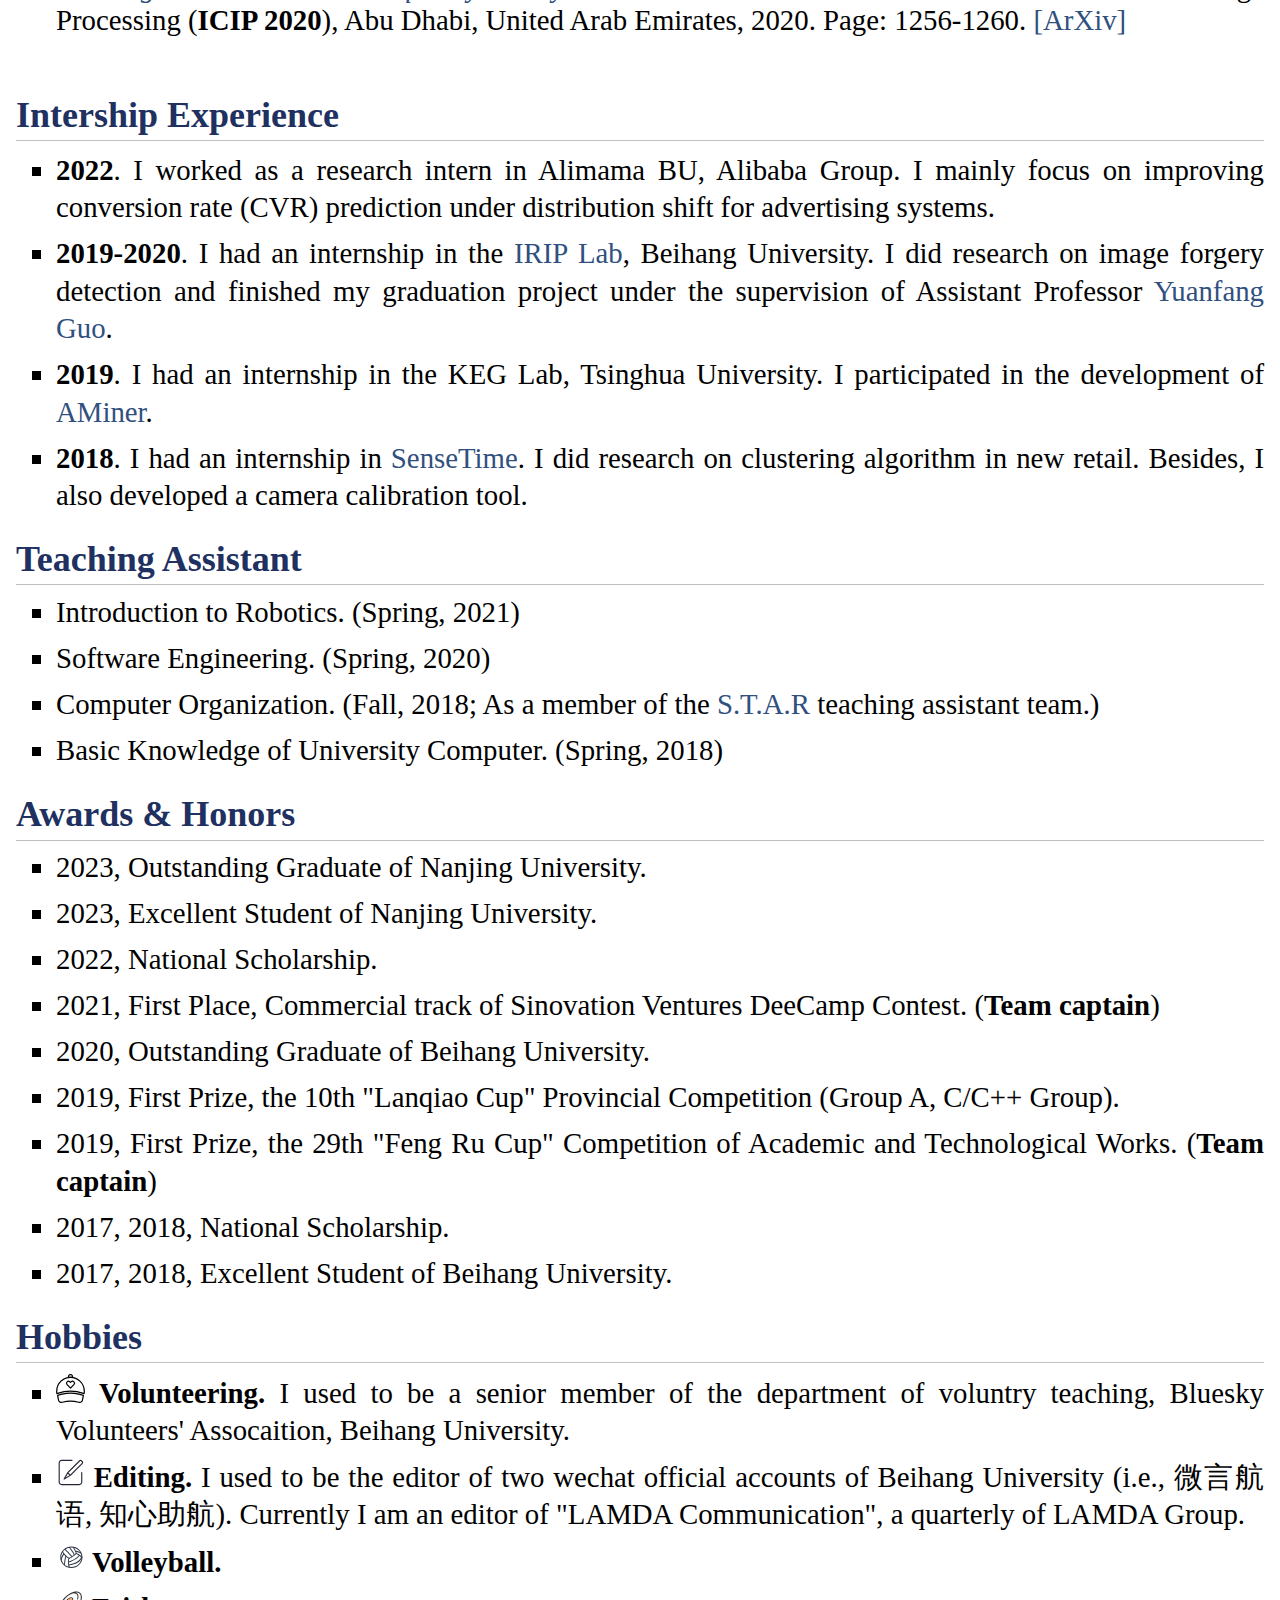
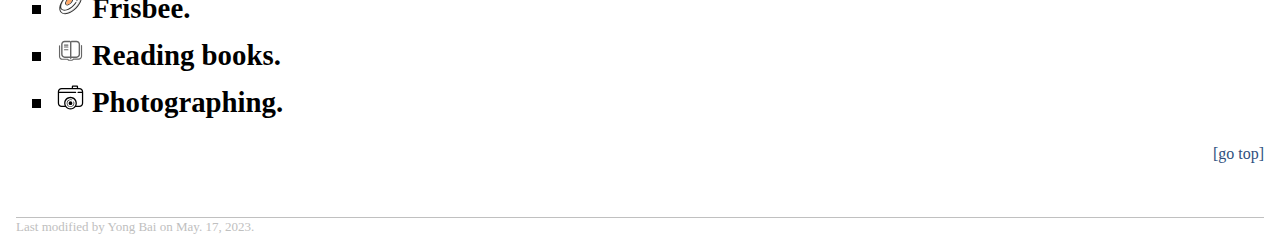
==== commit 1f1d02f6: "update menu" ====
--- a/index.html
+++ b/index.html
@@ -24,6 +24,7 @@
                     <div class="menu-item"><a href="#Experience">Intership Experience</a></div><br />
                     <div class="menu-item"><a href="#TA">Teaching Assistant</a></div><br />
                     <div class="menu-item"><a href="#Awards">Awards &amp; Honors</a></div><br />
+                    <div class="menu-item"><a href="#Hobbies">Hobbies</a></div><br />
                     <!-- <div class="menu-item"><a href="#Correspondence">Correspondence</a></div><br /> -->
                     <div class="menu-item">
                         
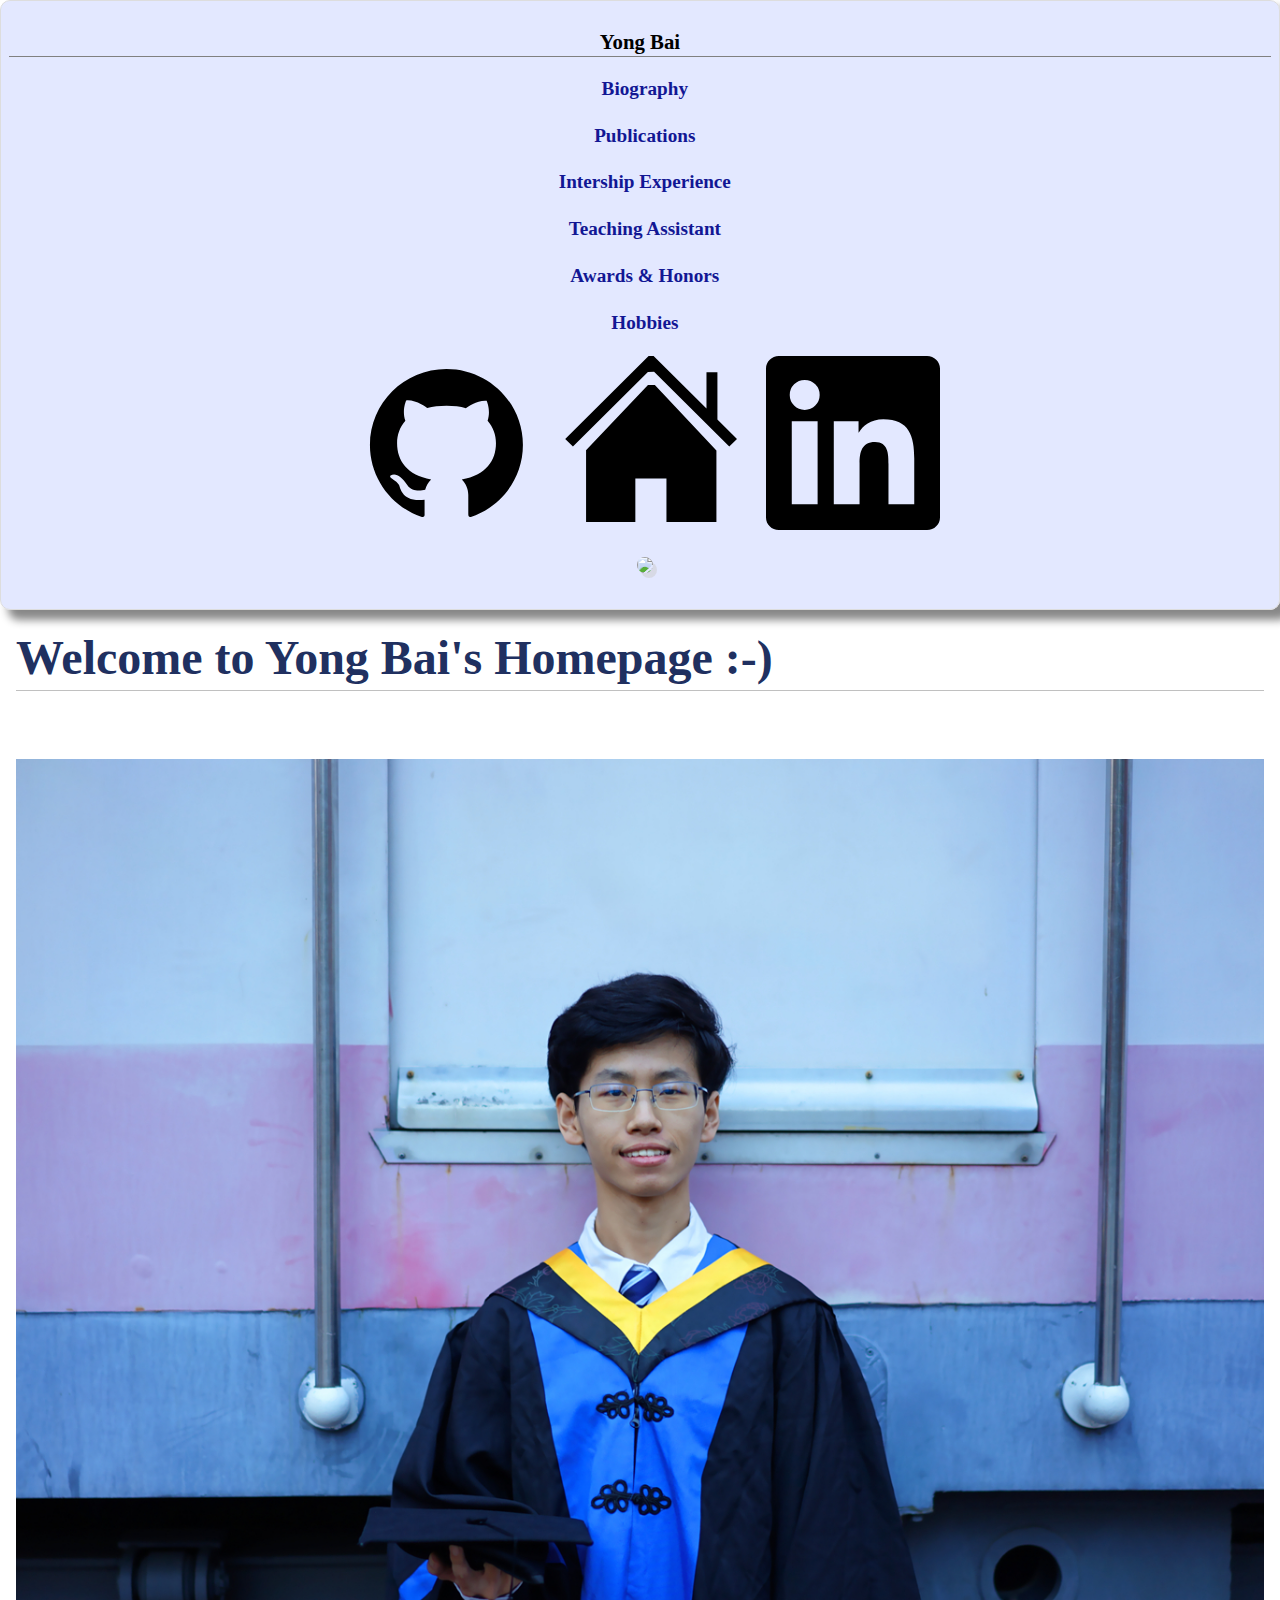
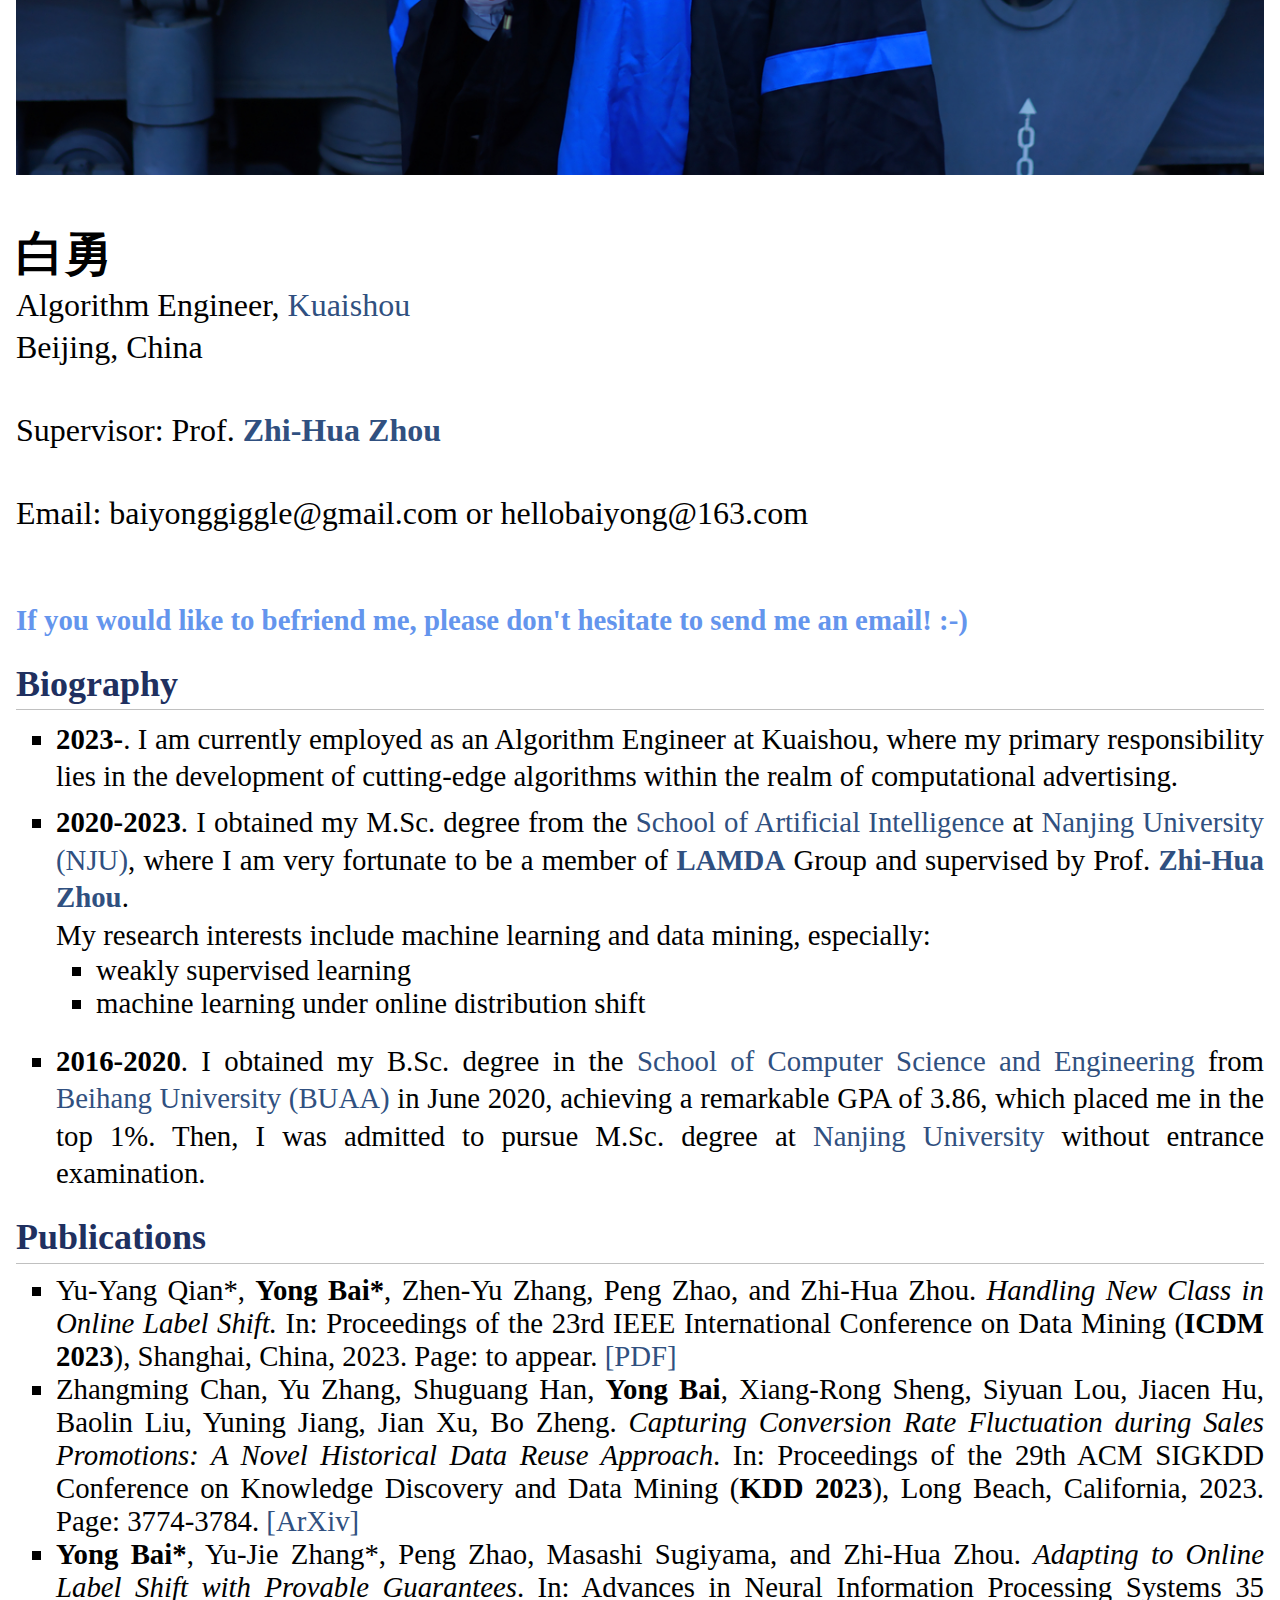
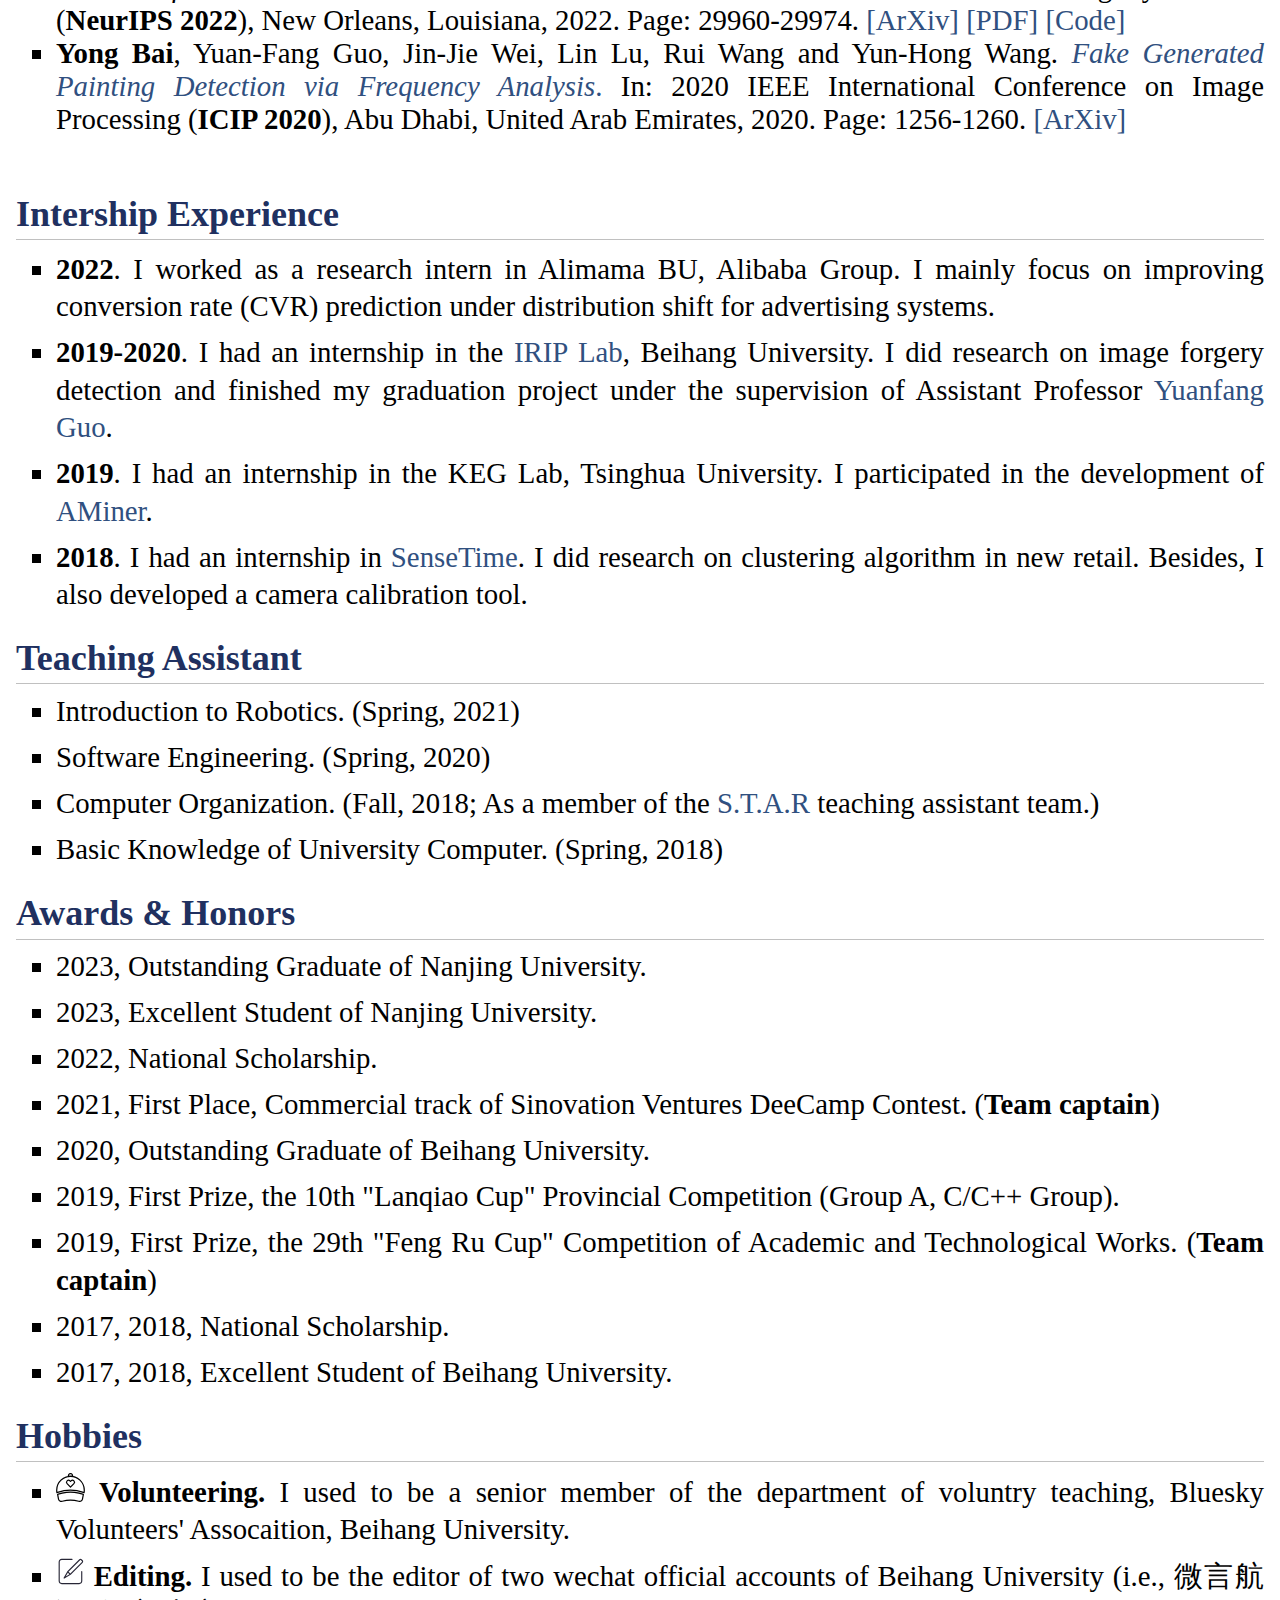
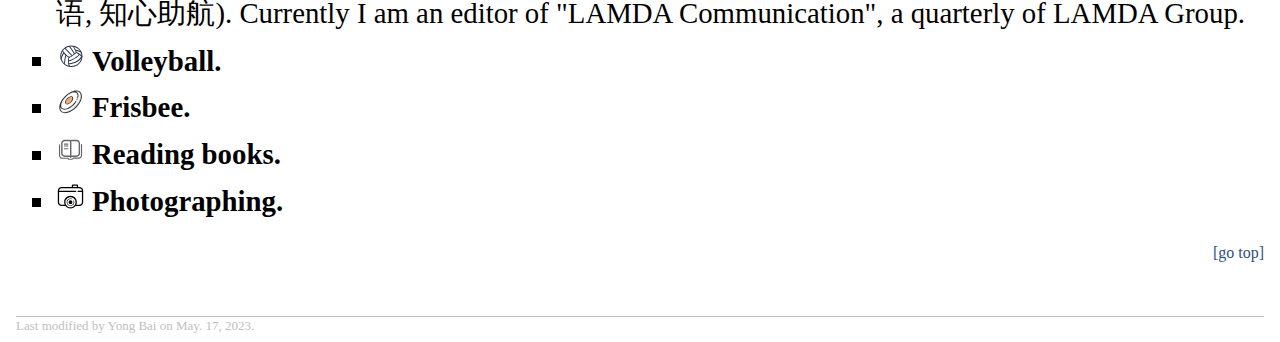
==== commit 798ed01c: "add icdm paper" ====
--- a/index.html
+++ b/index.html
@@ -138,9 +138,16 @@
                         <h2>Publications</h2>
                         <ul>
                             <li>
+                                Yu-Yang Qian*, <b>Yong Bai*</b>, Zhen-Yu Zhang, Peng Zhao, and Zhi-Hua Zhou. 
+                                <i>Handling New Class in Online Label Shift.</i>
+                                In: Proceedings of the 23rd IEEE International Conference on Data Mining (<b>ICDM 2023</b>), Shanghai, China, 2023. Page: to appear.
+                                <a href="https://www.lamda.nju.edu.cn/zhaop/publication/ICDM'23_NOLS.pdf" target="_blank">[PDF]</a> 
+                            </li>
+                            <li>
                                 Zhangming Chan, Yu Zhang, Shuguang Han, <b>Yong Bai</b>, Xiang-Rong Sheng, Siyuan Lou, Jiacen Hu, Baolin Liu, Yuning Jiang, Jian Xu, Bo Zheng. 
                                 <i>Capturing Conversion Rate Fluctuation during Sales Promotions: A Novel Historical Data Reuse Approach</i>. 
-                                In: Proceedings of the 29th ACM SIGKDD Conference on Knowledge Discovery and Data Mining (<b>KDD 2023</b>), Long Beach, California, 2023. Page: to appear. <a href="https://arxiv.org/abs/2305.12837" target="_blank">[ArXiv]</a> 
+                                In: Proceedings of the 29th ACM SIGKDD Conference on Knowledge Discovery and Data Mining (<b>KDD 2023</b>), Long Beach, California, 2023. Page: 3774-3784. 
+                                <a href="https://arxiv.org/abs/2305.12837" target="_blank">[ArXiv]</a> 
                             </li>
                             <li>
                                 <b>Yong Bai*</b>, Yu-Jie Zhang*, Peng Zhao, Masashi Sugiyama, and Zhi-Hua Zhou. 
